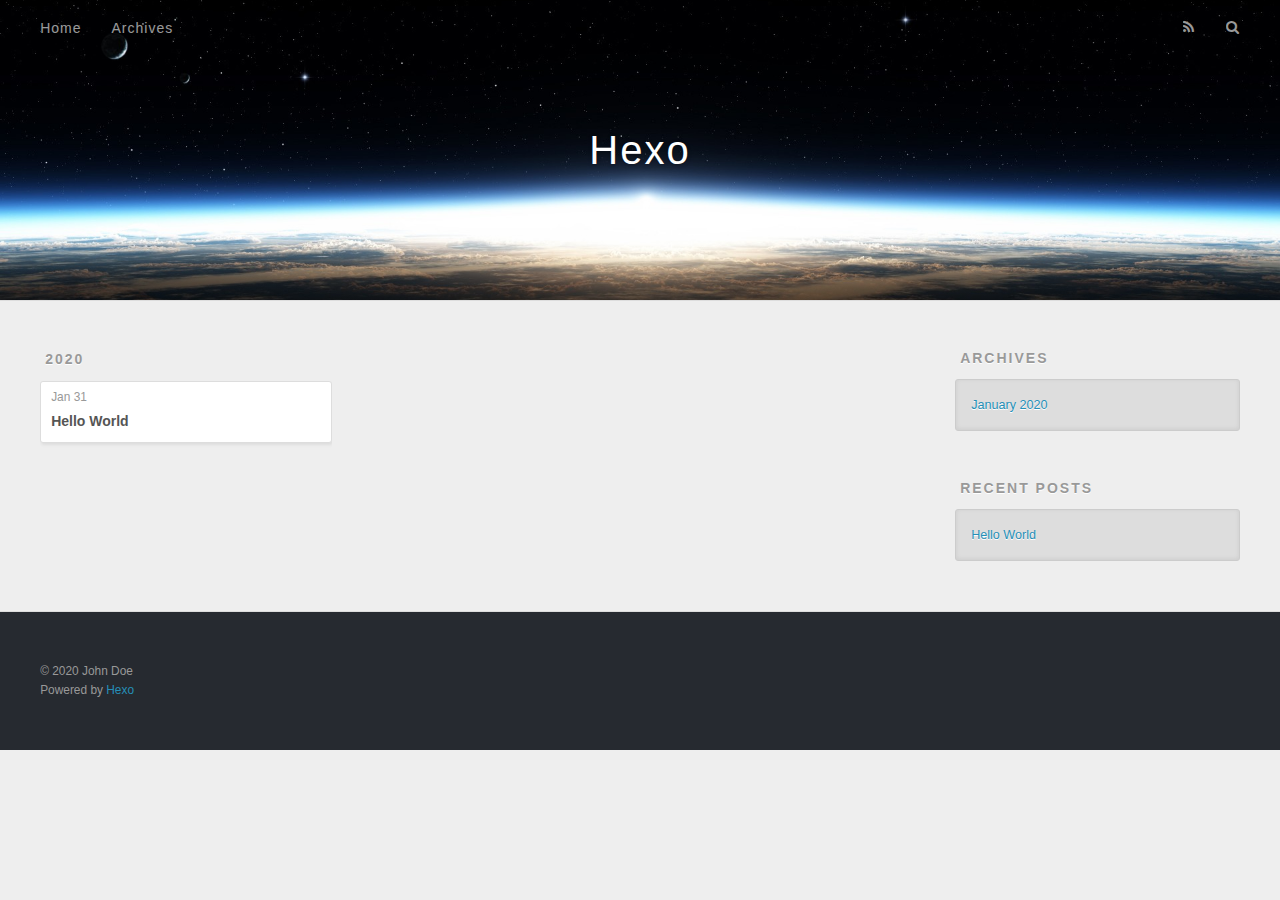
==== archives/index.html @ 6f7d78a5 "Site updated: 2020-01-31 15:22:49" ====
<!DOCTYPE html>
<html>
<head>
  <meta charset="utf-8">
  

  
  <title>Archives | Hexo</title>
  <meta name="viewport" content="width=device-width, initial-scale=1, maximum-scale=1">
  <meta property="og:type" content="website">
<meta property="og:title" content="Hexo">
<meta property="og:url" content="http://yoursite.com/archives/index.html">
<meta property="og:site_name" content="Hexo">
<meta property="og:locale" content="en_US">
<meta property="article:author" content="John Doe">
<meta name="twitter:card" content="summary">
  
    <link rel="alternate" href="/atom.xml" title="Hexo" type="application/atom+xml">
  
  
    <link rel="icon" href="/favicon.png">
  
  
    <link href="//fonts.googleapis.com/css?family=Source+Code+Pro" rel="stylesheet" type="text/css">
  
  
<link rel="stylesheet" href="/css/style.css">

<meta name="generator" content="Hexo 4.2.0"></head>

<body>
  <div id="container">
    <div id="wrap">
      <header id="header">
  <div id="banner"></div>
  <div id="header-outer" class="outer">
    <div id="header-title" class="inner">
      <h1 id="logo-wrap">
        <a href="/" id="logo">Hexo</a>
      </h1>
      
    </div>
    <div id="header-inner" class="inner">
      <nav id="main-nav">
        <a id="main-nav-toggle" class="nav-icon"></a>
        
          <a class="main-nav-link" href="/">Home</a>
        
          <a class="main-nav-link" href="/archives">Archives</a>
        
      </nav>
      <nav id="sub-nav">
        
          <a id="nav-rss-link" class="nav-icon" href="/atom.xml" title="RSS Feed"></a>
        
        <a id="nav-search-btn" class="nav-icon" title="Search"></a>
      </nav>
      <div id="search-form-wrap">
        <form action="//google.com/search" method="get" accept-charset="UTF-8" class="search-form"><input type="search" name="q" class="search-form-input" placeholder="Search"><button type="submit" class="search-form-submit">&#xF002;</button><input type="hidden" name="sitesearch" value="http://yoursite.com"></form>
      </div>
    </div>
  </div>
</header>
      <div class="outer">
        <section id="main">
  
  
    
    
      
      
      <section class="archives-wrap">
        <div class="archive-year-wrap">
          <a href="/archives/2020" class="archive-year">2020</a>
        </div>
        <div class="archives">
    
    <article class="archive-article archive-type-post">
  <div class="archive-article-inner">
    <header class="archive-article-header">
      <a href="/2020/01/31/hello-world/" class="archive-article-date">
  <time datetime="2020-01-31T03:29:51.575Z" itemprop="datePublished">Jan 31</time>
</a>
      
  
    <h1 itemprop="name">
      <a class="archive-article-title" href="/2020/01/31/hello-world/">Hello World</a>
    </h1>
  

    </header>
  </div>
</article>
  
  
    </div></section>
  


</section>
        
          <aside id="sidebar">
  
    

  
    

  
    
  
    
  <div class="widget-wrap">
    <h3 class="widget-title">Archives</h3>
    <div class="widget">
      <ul class="archive-list"><li class="archive-list-item"><a class="archive-list-link" href="/archives/2020/01/">January 2020</a></li></ul>
    </div>
  </div>


  
    
  <div class="widget-wrap">
    <h3 class="widget-title">Recent Posts</h3>
    <div class="widget">
      <ul>
        
          <li>
            <a href="/2020/01/31/hello-world/">Hello World</a>
          </li>
        
      </ul>
    </div>
  </div>

  
</aside>
        
      </div>
      <footer id="footer">
  
  <div class="outer">
    <div id="footer-info" class="inner">
      &copy; 2020 John Doe<br>
      Powered by <a href="http://hexo.io/" target="_blank">Hexo</a>
    </div>
  </div>
</footer>
    </div>
    <nav id="mobile-nav">
  
    <a href="/" class="mobile-nav-link">Home</a>
  
    <a href="/archives" class="mobile-nav-link">Archives</a>
  
</nav>
    

<script src="//ajax.googleapis.com/ajax/libs/jquery/2.0.3/jquery.min.js"></script>


  
<link rel="stylesheet" href="/fancybox/jquery.fancybox.css">

  
<script src="/fancybox/jquery.fancybox.pack.js"></script>




<script src="/js/script.js"></script>




  </div>
</body>
</html>
---- css/style.css ----
body {
  width: 100%;
}
body:before,
body:after {
  content: "";
  display: table;
}
body:after {
  clear: both;
}
html,
body,
div,
span,
applet,
object,
iframe,
h1,
h2,
h3,
h4,
h5,
h6,
p,
blockquote,
pre,
a,
abbr,
acronym,
address,
big,
cite,
code,
del,
dfn,
em,
img,
ins,
kbd,
q,
s,
samp,
small,
strike,
strong,
sub,
sup,
tt,
var,
dl,
dt,
dd,
ol,
ul,
li,
fieldset,
form,
label,
legend,
table,
caption,
tbody,
tfoot,
thead,
tr,
th,
td {
  margin: 0;
  padding: 0;
  border: 0;
  outline: 0;
  font-weight: inherit;
  font-style: inherit;
  font-family: inherit;
  font-size: 100%;
  vertical-align: baseline;
}
body {
  line-height: 1;
  color: #000;
  background: #fff;
}
ol,
ul {
  list-style: none;
}
table {
  border-collapse: separate;
  border-spacing: 0;
  vertical-align: middle;
}
caption,
th,
td {
  text-align: left;
  font-weight: normal;
  vertical-align: middle;
}
a img {
  border: none;
}
input,
button {
  margin: 0;
  padding: 0;
}
input::-moz-focus-inner,
button::-moz-focus-inner {
  border: 0;
  padding: 0;
}
@font-face {
  font-family: FontAwesome;
  font-style: normal;
  font-weight: normal;
  src: url("fonts/fontawesome-webfont.eot?v=#4.0.3");
  src: url("fonts/fontawesome-webfont.eot?#iefix&v=#4.0.3") format("embedded-opentype"), url("fonts/fontawesome-webfont.woff?v=#4.0.3") format("woff"), url("fonts/fontawesome-webfont.ttf?v=#4.0.3") format("truetype"), url("fonts/fontawesome-webfont.svg#fontawesomeregular?v=#4.0.3") format("svg");
}
html,
body,
#container {
  height: 100%;
}
body {
  background: #eee;
  font: 14px -apple-system, BlinkMacSystemFont, "Segoe UI", "Roboto", "Oxygen", "Ubuntu", "Cantarell", "Fira Sans", "Droid Sans", "Helvetica Neue", sans-serif;
  -webkit-text-size-adjust: 100%;
}
.outer {
  max-width: 1220px;
  margin: 0 auto;
  padding: 0 20px;
}
.outer:before,
.outer:after {
  content: "";
  display: table;
}
.outer:after {
  clear: both;
}
.inner {
  display: inline;
  float: left;
  width: 98.33333333333333%;
  margin: 0 0.833333333333333%;
}
.left,
.alignleft {
  float: left;
}
.right,
.alignright {
  float: right;
}
.clear {
  clear: both;
}
#container {
  position: relative;
}
.mobile-nav-on {
  overflow: hidden;
}
#wrap {
  height: 100%;
  width: 100%;
  position: absolute;
  top: 0;
  left: 0;
  -webkit-transition: 0.2s ease-out;
  -moz-transition: 0.2s ease-out;
  -ms-transition: 0.2s ease-out;
  transition: 0.2s ease-out;
  z-index: 1;
  background: #eee;
}
.mobile-nav-on #wrap {
  left: 280px;
}
@media screen and (min-width: 768px) {
  #main {
    display: inline;
    float: left;
    width: 73.33333333333333%;
    margin: 0 0.833333333333333%;
  }
}
.article-date,
.article-category-link,
.archive-year,
.widget-title {
  text-decoration: none;
  text-transform: uppercase;
  letter-spacing: 2px;
  color: #999;
  margin-bottom: 1em;
  margin-left: 5px;
  line-height: 1em;
  text-shadow: 0 1px #fff;
  font-weight: bold;
}
.article-inner,
.archive-article-inner {
  background: #fff;
  -webkit-box-shadow: 1px 2px 3px #ddd;
  box-shadow: 1px 2px 3px #ddd;
  border: 1px solid #ddd;
  border-radius: 3px;
}
.article-entry h1,
.widget h1 {
  font-size: 2em;
}
.article-entry h2,
.widget h2 {
  font-size: 1.5em;
}
.article-entry h3,
.widget h3 {
  font-size: 1.3em;
}
.article-entry h4,
.widget h4 {
  font-size: 1.2em;
}
.article-entry h5,
.widget h5 {
  font-size: 1em;
}
.article-entry h6,
.widget h6 {
  font-size: 1em;
  color: #999;
}
.article-entry hr,
.widget hr {
  border: 1px dashed #ddd;
}
.article-entry strong,
.widget strong {
  font-weight: bold;
}
.article-entry em,
.widget em,
.article-entry cite,
.widget cite {
  font-style: italic;
}
.article-entry sup,
.widget sup,
.article-entry sub,
.widget sub {
  font-size: 0.75em;
  line-height: 0;
  position: relative;
  vertical-align: baseline;
}
.article-entry sup,
.widget sup {
  top: -0.5em;
}
.article-entry sub,
.widget sub {
  bottom: -0.2em;
}
.article-entry small,
.widget small {
  font-size: 0.85em;
}
.article-entry acronym,
.widget acronym,
.article-entry abbr,
.widget abbr {
  border-bottom: 1px dotted;
}
.article-entry ul,
.widget ul,
.article-entry ol,
.widget ol,
.article-entry dl,
.widget dl {
  margin: 0 20px;
  line-height: 1.6em;
}
.article-entry ul ul,
.widget ul ul,
.article-entry ol ul,
.widget ol ul,
.article-entry ul ol,
.widget ul ol,
.article-entry ol ol,
.widget ol ol {
  margin-top: 0;
  margin-bottom: 0;
}
.article-entry ul,
.widget ul {
  list-style: disc;
}
.article-entry ol,
.widget ol {
  list-style: decimal;
}
.article-entry dt,
.widget dt {
  font-weight: bold;
}
#header {
  height: 300px;
  position: relative;
  border-bottom: 1px solid #ddd;
}
#header:before,
#header:after {
  content: "";
  position: absolute;
  left: 0;
  right: 0;
  height: 40px;
}
#header:before {
  top: 0;
  background: -webkit-linear-gradient(rgba(0,0,0,0.2), transparent);
  background: -moz-linear-gradient(rgba(0,0,0,0.2), transparent);
  background: -ms-linear-gradient(rgba(0,0,0,0.2), transparent);
  background: linear-gradient(rgba(0,0,0,0.2), transparent);
}
#header:after {
  bottom: 0;
  background: -webkit-linear-gradient(transparent, rgba(0,0,0,0.2));
  background: -moz-linear-gradient(transparent, rgba(0,0,0,0.2));
  background: -ms-linear-gradient(transparent, rgba(0,0,0,0.2));
  background: linear-gradient(transparent, rgba(0,0,0,0.2));
}
#header-outer {
  height: 100%;
  position: relative;
}
#header-inner {
  position: relative;
  overflow: hidden;
}
#banner {
  position: absolute;
  top: 0;
  left: 0;
  width: 100%;
  height: 100%;
  background: url("images/banner.jpg") center #000;
  -webkit-background-size: cover;
  -moz-background-size: cover;
  background-size: cover;
  z-index: -1;
}
#header-title {
  text-align: center;
  height: 40px;
  position: absolute;
  top: 50%;
  left: 0;
  margin-top: -20px;
}
#logo,
#subtitle {
  text-decoration: none;
  color: #fff;
  font-weight: 300;
  text-shadow: 0 1px 4px rgba(0,0,0,0.3);
}
#logo {
  font-size: 40px;
  line-height: 40px;
  letter-spacing: 2px;
}
#subtitle {
  font-size: 16px;
  line-height: 16px;
  letter-spacing: 1px;
}
#subtitle-wrap {
  margin-top: 16px;
}
#main-nav {
  float: left;
  margin-left: -15px;
}
.nav-icon,
.main-nav-link {
  float: left;
  color: #fff;
  opacity: 0.6;
  text-decoration: none;
  text-shadow: 0 1px rgba(0,0,0,0.2);
  -webkit-transition: opacity 0.2s;
  -moz-transition: opacity 0.2s;
  -ms-transition: opacity 0.2s;
  transition: opacity 0.2s;
  display: block;
  padding: 20px 15px;
}
.nav-icon:hover,
.main-nav-link:hover {
  opacity: 1;
}
.nav-icon {
  font-family: FontAwesome;
  text-align: center;
  font-size: 14px;
  width: 14px;
  height: 14px;
  padding: 20px 15px;
  position: relative;
  cursor: pointer;
}
.main-nav-link {
  font-weight: 300;
  letter-spacing: 1px;
}
@media screen and (max-width: 479px) {
  .main-nav-link {
    display: none;
  }
}
#main-nav-toggle {
  display: none;
}
#main-nav-toggle:before {
  content: "\f0c9";
}
@media screen and (max-width: 479px) {
  #main-nav-toggle {
    display: block;
  }
}
#sub-nav {
  float: right;
  margin-right: -15px;
}
#nav-rss-link:before {
  content: "\f09e";
}
#nav-search-btn:before {
  content: "\f002";
}
#search-form-wrap {
  position: absolute;
  top: 15px;
  width: 150px;
  height: 30px;
  right: -150px;
  opacity: 0;
  -webkit-transition: 0.2s ease-out;
  -moz-transition: 0.2s ease-out;
  -ms-transition: 0.2s ease-out;
  transition: 0.2s ease-out;
}
#search-form-wrap.on {
  opacity: 1;
  right: 0;
}
@media screen and (max-width: 479px) {
  #search-form-wrap {
    width: 100%;
    right: -100%;
  }
}
.search-form {
  position: absolute;
  top: 0;
  left: 0;
  right: 0;
  background: #fff;
  padding: 5px 15px;
  border-radius: 15px;
  -webkit-box-shadow: 0 0 10px rgba(0,0,0,0.3);
  box-shadow: 0 0 10px rgba(0,0,0,0.3);
}
.search-form-input {
  border: none;
  background: none;
  color: #555;
  width: 100%;
  font: 13px -apple-system, BlinkMacSystemFont, "Segoe UI", "Roboto", "Oxygen", "Ubuntu", "Cantarell", "Fira Sans", "Droid Sans", "Helvetica Neue", sans-serif;
  outline: none;
}
.search-form-input::-webkit-search-results-decoration,
.search-form-input::-webkit-search-cancel-button {
  -webkit-appearance: none;
}
.search-form-submit {
  position: absolute;
  top: 50%;
  right: 10px;
  margin-top: -7px;
  font: 13px FontAwesome;
  border: none;
  background: none;
  color: #bbb;
  cursor: pointer;
}
.search-form-submit:hover,
.search-form-submit:focus {
  color: #777;
}
.article {
  margin: 50px 0;
}
.article-inner {
  overflow: hidden;
}
.article-meta:before,
.article-meta:after {
  content: "";
  display: table;
}
.article-meta:after {
  clear: both;
}
.article-date {
  float: left;
}
.article-category {
  float: left;
  line-height: 1em;
  color: #ccc;
  text-shadow: 0 1px #fff;
  margin-left: 8px;
}
.article-category:before {
  content: "\2022";
}
.article-category-link {
  margin: 0 12px 1em;
}
.article-header {
  padding: 20px 20px 0;
}
.article-title {
  text-decoration: none;
  font-size: 2em;
  font-weight: bold;
  color: #555;
  line-height: 1.1em;
  -webkit-transition: color 0.2s;
  -moz-transition: color 0.2s;
  -ms-transition: color 0.2s;
  transition: color 0.2s;
}
a.article-title:hover {
  color: #258fb8;
}
.article-entry {
  color: #555;
  padding: 0 20px;
}
.article-entry:before,
.article-entry:after {
  content: "";
  display: table;
}
.article-entry:after {
  clear: both;
}
.article-entry p,
.article-entry table {
  line-height: 1.6em;
  margin: 1.6em 0;
}
.article-entry h1,
.article-entry h2,
.article-entry h3,
.article-entry h4,
.article-entry h5,
.article-entry h6 {
  font-weight: bold;
}
.article-entry h1,
.article-entry h2,
.article-entry h3,
.article-entry h4,
.article-entry h5,
.article-entry h6 {
  line-height: 1.1em;
  margin: 1.1em 0;
}
.article-entry a {
  color: #258fb8;
  text-decoration: none;
}
.article-entry a:hover {
  text-decoration: underline;
}
.article-entry ul,
.article-entry ol,
.article-entry dl {
  margin-top: 1.6em;
  margin-bottom: 1.6em;
}
.article-entry img,
.article-entry video {
  max-width: 100%;
  height: auto;
  display: block;
  margin: auto;
}
.article-entry iframe {
  border: none;
}
.article-entry table {
  width: 100%;
  border-collapse: collapse;
  border-spacing: 0;
}
.article-entry th {
  font-weight: bold;
  border-bottom: 3px solid #ddd;
  padding-bottom: 0.5em;
}
.article-entry td {
  border-bottom: 1px solid #ddd;
  padding: 10px 0;
}
.article-entry blockquote {
  font-family: Georgia, "Times New Roman", serif;
  font-size: 1.4em;
  margin: 1.6em 20px;
  text-align: center;
}
.article-entry blockquote footer {
  font-size: 14px;
  margin: 1.6em 0;
  font-family: -apple-system, BlinkMacSystemFont, "Segoe UI", "Roboto", "Oxygen", "Ubuntu", "Cantarell", "Fira Sans", "Droid Sans", "Helvetica Neue", sans-serif;
}
.article-entry blockquote footer cite:before {
  content: "—";
  padding: 0 0.5em;
}
.article-entry .pullquote {
  text-align: left;
  width: 45%;
  margin: 0;
}
.article-entry .pullquote.left {
  margin-left: 0.5em;
  margin-right: 1em;
}
.article-entry .pullquote.right {
  margin-right: 0.5em;
  margin-left: 1em;
}
.article-entry .caption {
  color: #999;
  display: block;
  font-size: 0.9em;
  margin-top: 0.5em;
  position: relative;
  text-align: center;
}
.article-entry .video-container {
  position: relative;
  padding-top: 56.25%;
  height: 0;
  overflow: hidden;
}
.article-entry .video-container iframe,
.article-entry .video-container object,
.article-entry .video-container embed {
  position: absolute;
  top: 0;
  left: 0;
  width: 100%;
  height: 100%;
  margin-top: 0;
}
.article-more-link a {
  display: inline-block;
  line-height: 1em;
  padding: 6px 15px;
  border-radius: 15px;
  background: #eee;
  color: #999;
  text-shadow: 0 1px #fff;
  text-decoration: none;
}
.article-more-link a:hover {
  background: #258fb8;
  color: #fff;
  text-decoration: none;
  text-shadow: 0 1px #1e7293;
}
.article-footer {
  font-size: 0.85em;
  line-height: 1.6em;
  border-top: 1px solid #ddd;
  padding-top: 1.6em;
  margin: 0 20px 20px;
}
.article-footer:before,
.article-footer:after {
  content: "";
  display: table;
}
.article-footer:after {
  clear: both;
}
.article-footer a {
  color: #999;
  text-decoration: none;
}
.article-footer a:hover {
  color: #555;
}
.article-tag-list-item {
  float: left;
  margin-right: 10px;
}
.article-tag-list-link:before {
  content: "#";
}
.article-comment-link {
  float: right;
}
.article-comment-link:before {
  content: "\f075";
  font-family: FontAwesome;
  padding-right: 8px;
}
.article-share-link {
  cursor: pointer;
  float: right;
  margin-left: 20px;
}
.article-share-link:before {
  content: "\f064";
  font-family: FontAwesome;
  padding-right: 6px;
}
#article-nav {
  position: relative;
}
#article-nav:before,
#article-nav:after {
  content: "";
  display: table;
}
#article-nav:after {
  clear: both;
}
@media screen and (min-width: 768px) {
  #article-nav {
    margin: 50px 0;
  }
  #article-nav:before {
    width: 8px;
    height: 8px;
    position: absolute;
    top: 50%;
    left: 50%;
    margin-top: -4px;
    margin-left: -4px;
    content: "";
    border-radius: 50%;
    background: #ddd;
    -webkit-box-shadow: 0 1px 2px #fff;
    box-shadow: 0 1px 2px #fff;
  }
}
.article-nav-link-wrap {
  text-decoration: none;
  text-shadow: 0 1px #fff;
  color: #999;
  -webkit-box-sizing: border-box;
  -moz-box-sizing: border-box;
  box-sizing: border-box;
  margin-top: 50px;
  text-align: center;
  display: block;
}
.article-nav-link-wrap:hover {
  color: #555;
}
@media screen and (min-width: 768px) {
  .article-nav-link-wrap {
    width: 50%;
    margin-top: 0;
  }
}
@media screen and (min-width: 768px) {
  #article-nav-newer {
    float: left;
    text-align: right;
    padding-right: 20px;
  }
}
@media screen and (min-width: 768px) {
  #article-nav-older {
    float: right;
    text-align: left;
    padding-left: 20px;
  }
}
.article-nav-caption {
  text-transform: uppercase;
  letter-spacing: 2px;
  color: #ddd;
  line-height: 1em;
  font-weight: bold;
}
#article-nav-newer .article-nav-caption {
  margin-right: -2px;
}
.article-nav-title {
  font-size: 0.85em;
  line-height: 1.6em;
  margin-top: 0.5em;
}
.article-share-box {
  position: absolute;
  display: none;
  background: #fff;
  -webkit-box-shadow: 1px 2px 10px rgba(0,0,0,0.2);
  box-shadow: 1px 2px 10px rgba(0,0,0,0.2);
  border-radius: 3px;
  margin-left: -145px;
  overflow: hidden;
  z-index: 1;
}
.article-share-box.on {
  display: block;
}
.article-share-input {
  width: 100%;
  background: none;
  -webkit-box-sizing: border-box;
  -moz-box-sizing: border-box;
  box-sizing: border-box;
  font: 14px -apple-system, BlinkMacSystemFont, "Segoe UI", "Roboto", "Oxygen", "Ubuntu", "Cantarell", "Fira Sans", "Droid Sans", "Helvetica Neue", sans-serif;
  padding: 0 15px;
  color: #555;
  outline: none;
  border: 1px solid #ddd;
  border-radius: 3px 3px 0 0;
  height: 36px;
  line-height: 36px;
}
.article-share-links {
  background: #eee;
}
.article-share-links:before,
.article-share-links:after {
  content: "";
  display: table;
}
.article-share-links:after {
  clear: both;
}
.article-share-twitter,
.article-share-facebook,
.article-share-pinterest,
.article-share-google {
  width: 50px;
  height: 36px;
  display: block;
  float: left;
  position: relative;
  color: #999;
  text-shadow: 0 1px #fff;
}
.article-share-twitter:before,
.article-share-facebook:before,
.article-share-pinterest:before,
.article-share-google:before {
  font-size: 20px;
  font-family: FontAwesome;
  width: 20px;
  height: 20px;
  position: absolute;
  top: 50%;
  left: 50%;
  margin-top: -10px;
  margin-left: -10px;
  text-align: center;
}
.article-share-twitter:hover,
.article-share-facebook:hover,
.article-share-pinterest:hover,
.article-share-google:hover {
  color: #fff;
}
.article-share-twitter:before {
  content: "\f099";
}
.article-share-twitter:hover {
  background: #00aced;
  text-shadow: 0 1px #008abe;
}
.article-share-facebook:before {
  content: "\f09a";
}
.article-share-facebook:hover {
  background: #3b5998;
  text-shadow: 0 1px #2f477a;
}
.article-share-pinterest:before {
  content: "\f0d2";
}
.article-share-pinterest:hover {
  background: #cb2027;
  text-shadow: 0 1px #a21a1f;
}
.article-share-google:before {
  content: "\f0d5";
}
.article-share-google:hover {
  background: #dd4b39;
  text-shadow: 0 1px #be3221;
}
.article-gallery {
  background: #000;
  position: relative;
}
.article-gallery-photos {
  position: relative;
  overflow: hidden;
}
.article-gallery-img {
  display: none;
  max-width: 100%;
}
.article-gallery-img:first-child {
  display: block;
}
.article-gallery-img.loaded {
  position: absolute;
  display: block;
}
.article-gallery-img img {
  display: block;
  max-width: 100%;
  margin: 0 auto;
}
#comments {
  background: #fff;
  -webkit-box-shadow: 1px 2px 3px #ddd;
  box-shadow: 1px 2px 3px #ddd;
  padding: 20px;
  border: 1px solid #ddd;
  border-radius: 3px;
  margin: 50px 0;
}
#comments a {
  color: #258fb8;
}
.archives-wrap {
  margin: 50px 0;
}
.archives:before,
.archives:after {
  content: "";
  display: table;
}
.archives:after {
  clear: both;
}
.archive-year-wrap {
  margin-bottom: 1em;
}
.archives {
  -webkit-column-gap: 10px;
  -moz-column-gap: 10px;
  column-gap: 10px;
}
@media screen and (min-width: 480px) and (max-width: 767px) {
  .archives {
    -webkit-column-count: 2;
    -moz-column-count: 2;
    column-count: 2;
  }
}
@media screen and (min-width: 768px) {
  .archives {
    -webkit-column-count: 3;
    -moz-column-count: 3;
    column-count: 3;
  }
}
.archive-article {
  -webkit-column-break-inside: avoid;
  page-break-inside: avoid;
  overflow: hidden;
  break-inside: avoid-column;
}
.archive-article-inner {
  padding: 10px;
  margin-bottom: 15px;
}
.archive-article-title {
  text-decoration: none;
  font-weight: bold;
  color: #555;
  -webkit-transition: color 0.2s;
  -moz-transition: color 0.2s;
  -ms-transition: color 0.2s;
  transition: color 0.2s;
  line-height: 1.6em;
}
.archive-article-title:hover {
  color: #258fb8;
}
.archive-article-footer {
  margin-top: 1em;
}
.archive-article-date {
  color: #999;
  text-decoration: none;
  font-size: 0.85em;
  line-height: 1em;
  margin-bottom: 0.5em;
  display: block;
}
#page-nav {
  margin: 50px auto;
  background: #fff;
  -webkit-box-shadow: 1px 2px 3px #ddd;
  box-shadow: 1px 2px 3px #ddd;
  border: 1px solid #ddd;
  border-radius: 3px;
  text-align: center;
  color: #999;
  overflow: hidden;
}
#page-nav:before,
#page-nav:after {
  content: "";
  display: table;
}
#page-nav:after {
  clear: both;
}
#page-nav a,
#page-nav span {
  padding: 10px 20px;
  line-height: 1;
  height: 2ex;
}
#page-nav a {
  color: #999;
  text-decoration: none;
}
#page-nav a:hover {
  background: #999;
  color: #fff;
}
#page-nav .prev {
  float: left;
}
#page-nav .next {
  float: right;
}
#page-nav .page-number {
  display: inline-block;
}
@media screen and (max-width: 479px) {
  #page-nav .page-number {
    display: none;
  }
}
#page-nav .current {
  color: #555;
  font-weight: bold;
}
#page-nav .space {
  color: #ddd;
}
#footer {
  background: #262a30;
  padding: 50px 0;
  border-top: 1px solid #ddd;
  color: #999;
}
#footer a {
  color: #258fb8;
  text-decoration: none;
}
#footer a:hover {
  text-decoration: underline;
}
#footer-info {
  line-height: 1.6em;
  font-size: 0.85em;
}
.article-entry pre,
.article-entry .highlight {
  background: #2d2d2d;
  margin: 0 -20px;
  padding: 15px 20px;
  border-style: solid;
  border-color: #ddd;
  border-width: 1px 0;
  overflow: auto;
  color: #ccc;
  line-height: 22.400000000000002px;
}
.article-entry .highlight .gutter pre,
.article-entry .gist .gist-file .gist-data .line-numbers {
  color: #666;
  font-size: 0.85em;
}
.article-entry pre,
.article-entry code {
  font-family: "Source Code Pro", Consolas, Monaco, Menlo, Consolas, monospace;
}
.article-entry code {
  background: #eee;
  text-shadow: 0 1px #fff;
  padding: 0 0.3em;
}
.article-entry pre code {
  background: none;
  text-shadow: none;
  padding: 0;
}
.article-entry .highlight pre {
  border: none;
  margin: 0;
  padding: 0;
}
.article-entry .highlight table {
  margin: 0;
  width: auto;
}
.article-entry .highlight td {
  border: none;
  padding: 0;
}
.article-entry .highlight figcaption {
  font-size: 0.85em;
  color: #999;
  line-height: 1em;
  margin-bottom: 1em;
}
.article-entry .highlight figcaption:before,
.article-entry .highlight figcaption:after {
  content: "";
  display: table;
}
.article-entry .highlight figcaption:after {
  clear: both;
}
.article-entry .highlight figcaption a {
  float: right;
}
.article-entry .highlight .gutter pre {
  text-align: right;
  padding-right: 20px;
}
.article-entry .highlight .line {
  height: 22.400000000000002px;
}
.article-entry .highlight .line.marked {
  background: #515151;
}
.article-entry .gist {
  margin: 0 -20px;
  border-style: solid;
  border-color: #ddd;
  border-width: 1px 0;
  background: #2d2d2d;
  padding: 15px 20px 15px 0;
}
.article-entry .gist .gist-file {
  border: none;
  font-family: "Source Code Pro", Consolas, Monaco, Menlo, Consolas, monospace;
  margin: 0;
}
.article-entry .gist .gist-file .gist-data {
  background: none;
  border: none;
}
.article-entry .gist .gist-file .gist-data .line-numbers {
  background: none;
  border: none;
  padding: 0 20px 0 0;
}
.article-entry .gist .gist-file .gist-data .line-data {
  padding: 0 !important;
}
.article-entry .gist .gist-file .highlight {
  margin: 0;
  padding: 0;
  border: none;
}
.article-entry .gist .gist-file .gist-meta {
  background: #2d2d2d;
  color: #999;
  font: 0.85em -apple-system, BlinkMacSystemFont, "Segoe UI", "Roboto", "Oxygen", "Ubuntu", "Cantarell", "Fira Sans", "Droid Sans", "Helvetica Neue", sans-serif;
  text-shadow: 0 0;
  padding: 0;
  margin-top: 1em;
  margin-left: 20px;
}
.article-entry .gist .gist-file .gist-meta a {
  color: #258fb8;
  font-weight: normal;
}
.article-entry .gist .gist-file .gist-meta a:hover {
  text-decoration: underline;
}
pre .comment,
pre .title {
  color: #999;
}
pre .variable,
pre .attribute,
pre .tag,
pre .regexp,
pre .ruby .constant,
pre .xml .tag .title,
pre .xml .pi,
pre .xml .doctype,
pre .html .doctype,
pre .css .id,
pre .css .class,
pre .css .pseudo {
  color: #f2777a;
}
pre .number,
pre .preprocessor,
pre .built_in,
pre .literal,
pre .params,
pre .constant {
  color: #f99157;
}
pre .class,
pre .ruby .class .title,
pre .css .rules .attribute {
  color: #9c9;
}
pre .string,
pre .value,
pre .inheritance,
pre .header,
pre .ruby .symbol,
pre .xml .cdata {
  color: #9c9;
}
pre .css .hexcolor {
  color: #6cc;
}
pre .function,
pre .python .decorator,
pre .python .title,
pre .ruby .function .title,
pre .ruby .title .keyword,
pre .perl .sub,
pre .javascript .title,
pre .coffeescript .title {
  color: #69c;
}
pre .keyword,
pre .javascript .function {
  color: #c9c;
}
@media screen and (max-width: 479px) {
  #mobile-nav {
    position: absolute;
    top: 0;
    left: 0;
    width: 280px;
    height: 100%;
    background: #191919;
    border-right: 1px solid #fff;
  }
}
@media screen and (max-width: 479px) {
  .mobile-nav-link {
    display: block;
    color: #999;
    text-decoration: none;
    padding: 15px 20px;
    font-weight: bold;
  }
  .mobile-nav-link:hover {
    color: #fff;
  }
}
@media screen and (min-width: 768px) {
  #sidebar {
    display: inline;
    float: left;
    width: 23.333333333333332%;
    margin: 0 0.833333333333333%;
  }
}
.widget-wrap {
  margin: 50px 0;
}
.widget {
  color: #777;
  text-shadow: 0 1px #fff;
  background: #ddd;
  -webkit-box-shadow: 0 -1px 4px #ccc inset;
  box-shadow: 0 -1px 4px #ccc inset;
  border: 1px solid #ccc;
  padding: 15px;
  border-radius: 3px;
}
.widget a {
  color: #258fb8;
  text-decoration: none;
}
.widget a:hover {
  text-decoration: underline;
}
.widget ul ul,
.widget ol ul,
.widget dl ul,
.widget ul ol,
.widget ol ol,
.widget dl ol,
.widget ul dl,
.widget ol dl,
.widget dl dl {
  margin-left: 15px;
  list-style: disc;
}
.widget {
  line-height: 1.6em;
  word-wrap: break-word;
  font-size: 0.9em;
}
.widget ul,
.widget ol {
  list-style: none;
  margin: 0;
}
.widget ul ul,
.widget ol ul,
.widget ul ol,
.widget ol ol {
  margin: 0 20px;
}
.widget ul ul,
.widget ol ul {
  list-style: disc;
}
.widget ul ol,
.widget ol ol {
  list-style: decimal;
}
.category-list-count,
.tag-list-count,
.archive-list-count {
  padding-left: 5px;
  color: #999;
  font-size: 0.85em;
}
.category-list-count:before,
.tag-list-count:before,
.archive-list-count:before {
  content: "(";
}
.category-list-count:after,
.tag-list-count:after,
.archive-list-count:after {
  content: ")";
}
.tagcloud a {
  margin-right: 5px;
  display: inline-block;
}
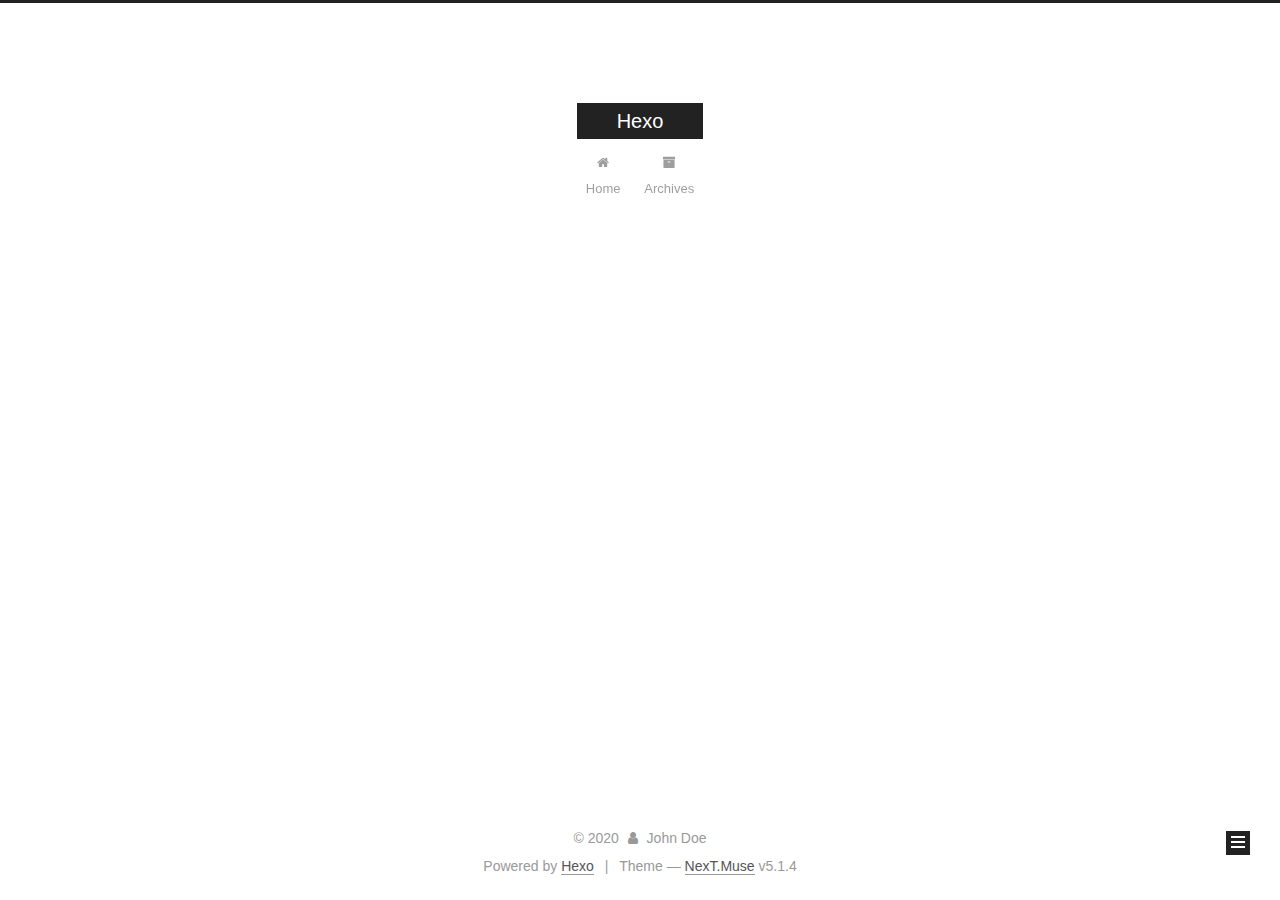
==== commit 3cff3233: "Site updated: 2020-01-31 15:32:51" ====
--- a/archives/index.html
+++ b/archives/index.html
@@ -1,178 +1,551 @@
 <!DOCTYPE html>
-<html>
+
+
+
+  
+
+
+<html class="theme-next muse use-motion" lang="en">
 <head>
-  <meta charset="utf-8">
-  
-
-  
-  <title>Archives | Hexo</title>
-  <meta name="viewport" content="width=device-width, initial-scale=1, maximum-scale=1">
-  <meta property="og:type" content="website">
+  <meta charset="UTF-8"/>
+<meta http-equiv="X-UA-Compatible" content="IE=edge" />
+<meta name="viewport" content="width=device-width, initial-scale=1, maximum-scale=1"/>
+<meta name="theme-color" content="#222">
+
+
+
+
+
+
+
+
+
+<meta http-equiv="Cache-Control" content="no-transform" />
+<meta http-equiv="Cache-Control" content="no-siteapp" />
+
+
+
+
+
+
+
+
+
+
+
+
+
+
+
+
+  
+  
+  <link href="/lib/fancybox/source/jquery.fancybox.css?v=2.1.5" rel="stylesheet" type="text/css" />
+
+
+
+
+
+
+
+<link href="/lib/font-awesome/css/font-awesome.min.css?v=4.6.2" rel="stylesheet" type="text/css" />
+
+<link href="/css/main.css?v=5.1.4" rel="stylesheet" type="text/css" />
+
+
+  <link rel="apple-touch-icon" sizes="180x180" href="/images/apple-touch-icon-next.png?v=5.1.4">
+
+
+  <link rel="icon" type="image/png" sizes="32x32" href="/images/favicon-32x32-next.png?v=5.1.4">
+
+
+  <link rel="icon" type="image/png" sizes="16x16" href="/images/favicon-16x16-next.png?v=5.1.4">
+
+
+  <link rel="mask-icon" href="/images/logo.svg?v=5.1.4" color="#222">
+
+
+
+
+
+  <meta name="keywords" content="Hexo, NexT" />
+
+
+
+
+
+
+
+
+
+
+<meta property="og:type" content="website">
 <meta property="og:title" content="Hexo">
 <meta property="og:url" content="http://yoursite.com/archives/index.html">
 <meta property="og:site_name" content="Hexo">
 <meta property="og:locale" content="en_US">
 <meta property="article:author" content="John Doe">
 <meta name="twitter:card" content="summary">
-  
-    <link rel="alternate" href="/atom.xml" title="Hexo" type="application/atom+xml">
-  
-  
-    <link rel="icon" href="/favicon.png">
-  
-  
-    <link href="//fonts.googleapis.com/css?family=Source+Code+Pro" rel="stylesheet" type="text/css">
-  
-  
-<link rel="stylesheet" href="/css/style.css">
+
+
+
+<script type="text/javascript" id="hexo.configurations">
+  var NexT = window.NexT || {};
+  var CONFIG = {
+    root: '/',
+    scheme: 'Muse',
+    version: '5.1.4',
+    sidebar: {"position":"left","display":"post","offset":12,"b2t":false,"scrollpercent":false,"onmobile":false},
+    fancybox: true,
+    tabs: true,
+    motion: {"enable":true,"async":false,"transition":{"post_block":"fadeIn","post_header":"slideDownIn","post_body":"slideDownIn","coll_header":"slideLeftIn","sidebar":"slideUpIn"}},
+    duoshuo: {
+      userId: '0',
+      author: 'Author'
+    },
+    algolia: {
+      applicationID: '',
+      apiKey: '',
+      indexName: '',
+      hits: {"per_page":10},
+      labels: {"input_placeholder":"Search for Posts","hits_empty":"We didn't find any results for the search: ${query}","hits_stats":"${hits} results found in ${time} ms"}
+    }
+  };
+</script>
+
+
+
+  <link rel="canonical" href="http://yoursite.com/archives/"/>
+
+
+
+
+
+  <title>Archive | Hexo</title>
+  
+
+
+
+
+
+
+
 
 <meta name="generator" content="Hexo 4.2.0"></head>
 
-<body>
-  <div id="container">
-    <div id="wrap">
-      <header id="header">
-  <div id="banner"></div>
-  <div id="header-outer" class="outer">
-    <div id="header-title" class="inner">
-      <h1 id="logo-wrap">
-        <a href="/" id="logo">Hexo</a>
-      </h1>
-      
+<body itemscope itemtype="http://schema.org/WebPage" lang="en">
+
+  
+  
+    
+  
+
+  <div class="container sidebar-position-left page-archive">
+    <div class="headband"></div>
+
+    <header id="header" class="header" itemscope itemtype="http://schema.org/WPHeader">
+      <div class="header-inner"><div class="site-brand-wrapper">
+  <div class="site-meta ">
+    
+
+    <div class="custom-logo-site-title">
+      <a href="/"  class="brand" rel="start">
+        <span class="logo-line-before"><i></i></span>
+        <span class="site-title">Hexo</span>
+        <span class="logo-line-after"><i></i></span>
+      </a>
     </div>
-    <div id="header-inner" class="inner">
-      <nav id="main-nav">
-        <a id="main-nav-toggle" class="nav-icon"></a>
-        
-          <a class="main-nav-link" href="/">Home</a>
-        
-          <a class="main-nav-link" href="/archives">Archives</a>
-        
-      </nav>
-      <nav id="sub-nav">
-        
-          <a id="nav-rss-link" class="nav-icon" href="/atom.xml" title="RSS Feed"></a>
-        
-        <a id="nav-search-btn" class="nav-icon" title="Search"></a>
-      </nav>
-      <div id="search-form-wrap">
-        <form action="//google.com/search" method="get" accept-charset="UTF-8" class="search-form"><input type="search" name="q" class="search-form-input" placeholder="Search"><button type="submit" class="search-form-submit">&#xF002;</button><input type="hidden" name="sitesearch" value="http://yoursite.com"></form>
+      
+        <p class="site-subtitle"></p>
+      
+  </div>
+
+  <div class="site-nav-toggle">
+    <button>
+      <span class="btn-bar"></span>
+      <span class="btn-bar"></span>
+      <span class="btn-bar"></span>
+    </button>
+  </div>
+</div>
+
+<nav class="site-nav">
+  
+
+  
+    <ul id="menu" class="menu">
+      
+        
+        <li class="menu-item menu-item-home">
+          <a href="/%20" rel="section">
+            
+              <i class="menu-item-icon fa fa-fw fa-home"></i> <br />
+            
+            Home
+          </a>
+        </li>
+      
+        
+        <li class="menu-item menu-item-archives">
+          <a href="/archives/%20" rel="section">
+            
+              <i class="menu-item-icon fa fa-fw fa-archive"></i> <br />
+            
+            Archives
+          </a>
+        </li>
+      
+
+      
+    </ul>
+  
+
+  
+</nav>
+
+
+
+ </div>
+    </header>
+
+    <main id="main" class="main">
+      <div class="main-inner">
+        <div class="content-wrap">
+          <div id="content" class="content">
+            
+
+  
+  
+  
+  <div class="post-block archive">
+    <div id="posts" class="posts-collapse">
+      <span class="archive-move-on"></span>
+
+      <span class="archive-page-counter">
+        
+        
+        
+          
+        
+        Um..! 1 post. Keep on posting.
+      </span>
+
+      
+
+        
+        
+        
+
+        
+          
+          <div class="collection-title">
+            <h1 class="archive-year" id="archive-year-2020">2020</h1>
+          </div>
+        
+        
+
+        
+
+  <article class="post post-type-normal" itemscope itemtype="http://schema.org/Article">
+    <header class="post-header">
+
+      <h2 class="post-title">
+        
+            <a class="post-title-link" href="/2020/01/31/hello-world/" itemprop="url">
+              
+                <span itemprop="name">Hello World</span>
+              
+            </a>
+        
+      </h2>
+
+      <div class="post-meta">
+        <time class="post-time" itemprop="dateCreated"
+              datetime="2020-01-31T11:29:51+08:00"
+              content="2020-01-31" >
+          01-31
+        </time>
       </div>
+
+    </header>
+  </article>
+
+
+
+      
+
     </div>
   </div>
-</header>
-      <div class="outer">
-        <section id="main">
-  
-  
-    
-    
-      
-      
-      <section class="archives-wrap">
-        <div class="archive-year-wrap">
-          <a href="/archives/2020" class="archive-year">2020</a>
+  
+  
+  
+
+  
+
+
+
+          </div>
+          
+
+
+          
+
         </div>
-        <div class="archives">
-    
-    <article class="archive-article archive-type-post">
-  <div class="archive-article-inner">
-    <header class="archive-article-header">
-      <a href="/2020/01/31/hello-world/" class="archive-article-date">
-  <time datetime="2020-01-31T03:29:51.575Z" itemprop="datePublished">Jan 31</time>
-</a>
-      
-  
-    <h1 itemprop="name">
-      <a class="archive-article-title" href="/2020/01/31/hello-world/">Hello World</a>
-    </h1>
-  
-
-    </header>
-  </div>
-</article>
-  
-  
-    </div></section>
-  
-
-
-</section>
-        
-          <aside id="sidebar">
-  
-    
-
-  
-    
-
-  
-    
-  
-    
-  <div class="widget-wrap">
-    <h3 class="widget-title">Archives</h3>
-    <div class="widget">
-      <ul class="archive-list"><li class="archive-list-item"><a class="archive-list-link" href="/archives/2020/01/">January 2020</a></li></ul>
+        
+          
+  
+  <div class="sidebar-toggle">
+    <div class="sidebar-toggle-line-wrap">
+      <span class="sidebar-toggle-line sidebar-toggle-line-first"></span>
+      <span class="sidebar-toggle-line sidebar-toggle-line-middle"></span>
+      <span class="sidebar-toggle-line sidebar-toggle-line-last"></span>
     </div>
   </div>
 
-
-  
+  <aside id="sidebar" class="sidebar">
     
-  <div class="widget-wrap">
-    <h3 class="widget-title">Recent Posts</h3>
-    <div class="widget">
-      <ul>
-        
-          <li>
-            <a href="/2020/01/31/hello-world/">Hello World</a>
-          </li>
-        
-      </ul>
+    <div class="sidebar-inner">
+
+      
+
+      
+
+      <section class="site-overview-wrap sidebar-panel sidebar-panel-active">
+        <div class="site-overview">
+          <div class="site-author motion-element" itemprop="author" itemscope itemtype="http://schema.org/Person">
+            
+              <p class="site-author-name" itemprop="name">John Doe</p>
+              <p class="site-description motion-element" itemprop="description"></p>
+          </div>
+
+          <nav class="site-state motion-element">
+
+            
+              <div class="site-state-item site-state-posts">
+              
+                <a href="/archives/%20%7C%7C%20archive">
+              
+                  <span class="site-state-item-count">1</span>
+                  <span class="site-state-item-name">posts</span>
+                </a>
+              </div>
+            
+
+            
+
+            
+
+          </nav>
+
+          
+
+          
+
+          
+          
+
+          
+          
+
+          
+
+        </div>
+      </section>
+
+      
+
+      
+
     </div>
+  </aside>
+
+
+        
+      </div>
+    </main>
+
+    <footer id="footer" class="footer">
+      <div class="footer-inner">
+        <div class="copyright">&copy; <span itemprop="copyrightYear">2020</span>
+  <span class="with-love">
+    <i class="fa fa-user"></i>
+  </span>
+  <span class="author" itemprop="copyrightHolder">John Doe</span>
+
+  
+</div>
+
+
+  <div class="powered-by">Powered by <a class="theme-link" target="_blank" href="https://hexo.io">Hexo</a></div>
+
+
+
+  <span class="post-meta-divider">|</span>
+
+
+
+  <div class="theme-info">Theme &mdash; <a class="theme-link" target="_blank" href="https://github.com/iissnan/hexo-theme-next">NexT.Muse</a> v5.1.4</div>
+
+
+
+
+        
+
+
+
+
+
+
+
+        
+      </div>
+    </footer>
+
+    
+      <div class="back-to-top">
+        <i class="fa fa-arrow-up"></i>
+        
+      </div>
+    
+
+    
+
   </div>
 
   
-</aside>
-        
-      </div>
-      <footer id="footer">
-  
-  <div class="outer">
-    <div id="footer-info" class="inner">
-      &copy; 2020 John Doe<br>
-      Powered by <a href="http://hexo.io/" target="_blank">Hexo</a>
-    </div>
-  </div>
-</footer>
-    </div>
-    <nav id="mobile-nav">
-  
-    <a href="/" class="mobile-nav-link">Home</a>
-  
-    <a href="/archives" class="mobile-nav-link">Archives</a>
-  
-</nav>
-    
-
-<script src="//ajax.googleapis.com/ajax/libs/jquery/2.0.3/jquery.min.js"></script>
-
-
-  
-<link rel="stylesheet" href="/fancybox/jquery.fancybox.css">
-
-  
-<script src="/fancybox/jquery.fancybox.pack.js"></script>
-
-
-
-
-<script src="/js/script.js"></script>
-
-
-
-
-  </div>
+
+<script type="text/javascript">
+  if (Object.prototype.toString.call(window.Promise) !== '[object Function]') {
+    window.Promise = null;
+  }
+</script>
+
+
+
+
+
+
+
+
+
+  
+
+
+
+
+
+
+
+
+
+
+
+
+  
+  
+    <script type="text/javascript" src="/lib/jquery/index.js?v=2.1.3"></script>
+  
+
+  
+  
+    <script type="text/javascript" src="/lib/fastclick/lib/fastclick.min.js?v=1.0.6"></script>
+  
+
+  
+  
+    <script type="text/javascript" src="/lib/jquery_lazyload/jquery.lazyload.js?v=1.9.7"></script>
+  
+
+  
+  
+    <script type="text/javascript" src="/lib/velocity/velocity.min.js?v=1.2.1"></script>
+  
+
+  
+  
+    <script type="text/javascript" src="/lib/velocity/velocity.ui.min.js?v=1.2.1"></script>
+  
+
+  
+  
+    <script type="text/javascript" src="/lib/fancybox/source/jquery.fancybox.pack.js?v=2.1.5"></script>
+  
+
+
+  
+
+
+  <script type="text/javascript" src="/js/src/utils.js?v=5.1.4"></script>
+
+  <script type="text/javascript" src="/js/src/motion.js?v=5.1.4"></script>
+
+
+
+  
+  
+
+  
+
+  
+
+
+  <script type="text/javascript" src="/js/src/bootstrap.js?v=5.1.4"></script>
+
+
+
+  
+
+
+  
+
+
+
+
+	
+
+
+
+
+
+  
+
+
+
+
+
+  
+
+
+
+
+
+
+
+
+
+
+
+
+  
+
+
+
+
+
+  
+
+  
+
+  
+
+  
+  
+
+  
+
+  
+
+  
+
 </body>
-</html>+</html>
--- a/css/main.css
+++ b/css/main.css
@@ -0,0 +1,2662 @@
+/* normalize.css v3.0.2 | MIT License | git.io/normalize */
+html {
+  font-family: sans-serif; /* 1 */
+  -ms-text-size-adjust: 100%; /* 2 */
+  -webkit-text-size-adjust: 100%; /* 2 */
+}
+body {
+  margin: 0;
+}
+article,
+aside,
+details,
+figcaption,
+figure,
+footer,
+header,
+hgroup,
+main,
+menu,
+nav,
+section,
+summary {
+  display: block;
+}
+audio,
+canvas,
+progress,
+video {
+  display: inline-block; /* 1 */
+  vertical-align: baseline; /* 2 */
+}
+audio:not([controls]) {
+  display: none;
+  height: 0;
+}
+[hidden],
+template {
+  display: none;
+}
+a {
+  background-color: transparent;
+}
+a:active,
+a:hover {
+  outline: 0;
+}
+abbr[title] {
+  border-bottom: 1px dotted;
+}
+b,
+strong {
+  font-weight: bold;
+}
+dfn {
+  font-style: italic;
+}
+h1 {
+  font-size: 2em;
+  margin: 0.67em 0;
+}
+mark {
+  background: #ff0;
+  color: #000;
+}
+small {
+  font-size: 80%;
+}
+sub,
+sup {
+  font-size: 75%;
+  line-height: 0;
+  position: relative;
+  vertical-align: baseline;
+}
+sup {
+  top: -0.5em;
+}
+sub {
+  bottom: -0.25em;
+}
+img {
+  border: 0;
+}
+svg:not(:root) {
+  overflow: hidden;
+}
+figure {
+  margin: 1em 40px;
+}
+hr {
+  -moz-box-sizing: content-box;
+  box-sizing: content-box;
+  height: 0;
+}
+pre {
+  overflow: auto;
+}
+code,
+kbd,
+pre,
+samp {
+  font-family: monospace, monospace;
+  font-size: 1em;
+}
+button,
+input,
+optgroup,
+select,
+textarea {
+  color: inherit; /* 1 */
+  font: inherit; /* 2 */
+  margin: 0; /* 3 */
+}
+button {
+  overflow: visible;
+}
+button,
+select {
+  text-transform: none;
+}
+button,
+html input[type="button"],
+input[type="reset"],
+input[type="submit"] {
+  -webkit-appearance: button; /* 2 */
+  cursor: pointer; /* 3 */
+}
+button[disabled],
+html input[disabled] {
+  cursor: default;
+}
+button::-moz-focus-inner,
+input::-moz-focus-inner {
+  border: 0;
+  padding: 0;
+}
+input {
+  line-height: normal;
+}
+input[type="checkbox"],
+input[type="radio"] {
+  box-sizing: border-box; /* 1 */
+  padding: 0; /* 2 */
+}
+input[type="number"]::-webkit-inner-spin-button,
+input[type="number"]::-webkit-outer-spin-button {
+  height: auto;
+}
+input[type="search"] {
+  -webkit-appearance: textfield; /* 1 */
+  -moz-box-sizing: content-box;
+  -webkit-box-sizing: content-box; /* 2 */
+  box-sizing: content-box;
+}
+input[type="search"]::-webkit-search-cancel-button,
+input[type="search"]::-webkit-search-decoration {
+  -webkit-appearance: none;
+}
+fieldset {
+  border: 1px solid #c0c0c0;
+  margin: 0 2px;
+  padding: 0.35em 0.625em 0.75em;
+}
+legend {
+  border: 0; /* 1 */
+  padding: 0; /* 2 */
+}
+textarea {
+  overflow: auto;
+}
+optgroup {
+  font-weight: bold;
+}
+table {
+  border-collapse: collapse;
+  border-spacing: 0;
+}
+td,
+th {
+  padding: 0;
+}
+::selection {
+  background: #262a30;
+  color: #fff;
+}
+body {
+  position: relative;
+  font-family: 'Lato', "PingFang SC", "Microsoft YaHei", sans-serif;
+  font-size: 14px;
+  line-height: 2;
+  color: #555;
+  background: #fff;
+}
+@media (max-width: 767px) {
+  body {
+    padding-right: 0 !important;
+  }
+}
+@media (min-width: 768px) and (max-width: 991px) {
+  body {
+    padding-right: 0 !important;
+  }
+}
+@media (min-width: 1600px) {
+  body {
+    font-size: 16px;
+  }
+}
+h1,
+h2,
+h3,
+h4,
+h5,
+h6 {
+  margin: 0;
+  padding: 0;
+  font-weight: bold;
+  line-height: 1.5;
+  font-family: 'Lato', "PingFang SC", "Microsoft YaHei", sans-serif;
+}
+h2,
+h3,
+h4,
+h5,
+h6 {
+  margin: 20px 0 15px;
+}
+h1 {
+  font-size: 22px;
+}
+@media (max-width: 767px) {
+  h1 {
+    font-size: 18px;
+  }
+}
+h2 {
+  font-size: 20px;
+}
+@media (max-width: 767px) {
+  h2 {
+    font-size: 16px;
+  }
+}
+h3 {
+  font-size: 18px;
+}
+@media (max-width: 767px) {
+  h3 {
+    font-size: 14px;
+  }
+}
+h4 {
+  font-size: 16px;
+}
+@media (max-width: 767px) {
+  h4 {
+    font-size: 12px;
+  }
+}
+h5 {
+  font-size: 14px;
+}
+@media (max-width: 767px) {
+  h5 {
+    font-size: 10px;
+  }
+}
+h6 {
+  font-size: 12px;
+}
+@media (max-width: 767px) {
+  h6 {
+    font-size: 8px;
+  }
+}
+p {
+  margin: 0 0 20px 0;
+}
+a {
+  color: #555;
+  text-decoration: none;
+  outline: none;
+  border-bottom: 1px solid #999;
+  word-wrap: break-word;
+}
+a:hover {
+  color: #222;
+  border-bottom-color: #222;
+}
+blockquote {
+  margin: 0;
+  padding: 0;
+}
+img {
+  display: block;
+  margin: auto;
+  max-width: 100%;
+  height: auto;
+}
+hr {
+  margin: 40px 0;
+  height: 3px;
+  border: none;
+  background-color: #ddd;
+  background-image: repeating-linear-gradient(-45deg, #fff, #fff 4px, transparent 4px, transparent 8px);
+}
+blockquote {
+  padding: 0 15px;
+  color: #666;
+  border-left: 4px solid #ddd;
+}
+blockquote cite::before {
+  content: "-";
+  padding: 0 5px;
+}
+dt {
+  font-weight: 700;
+}
+dd {
+  margin: 0;
+  padding: 0;
+}
+kbd {
+  border: 1px solid #ccc;
+  border-radius: 0.2em;
+  box-shadow: 0.1em 0.1em 0.2em rgba(0,0,0,0.1);
+  background-color: #f9f9f9;
+  font-family: inherit;
+  background-image: -webkit-linear-gradient(top, #eee, #fff, #eee);
+  padding: 0.1em 0.3em;
+  white-space: nowrap;
+}
+.text-left {
+  text-align: left;
+}
+.text-center {
+  text-align: center;
+}
+.text-right {
+  text-align: right;
+}
+.text-justify {
+  text-align: justify;
+}
+.text-nowrap {
+  white-space: nowrap;
+}
+.text-lowercase {
+  text-transform: lowercase;
+}
+.text-uppercase {
+  text-transform: uppercase;
+}
+.text-capitalize {
+  text-transform: capitalize;
+}
+.center-block {
+  display: block;
+  margin-left: auto;
+  margin-right: auto;
+}
+.clearfix:before,
+.clearfix:after {
+  content: " ";
+  display: table;
+}
+.clearfix:after {
+  clear: both;
+}
+.pullquote {
+  width: 45%;
+}
+.pullquote.left {
+  float: left;
+  margin-left: 5px;
+  margin-right: 10px;
+}
+.pullquote.right {
+  float: right;
+  margin-left: 10px;
+  margin-right: 5px;
+}
+.affix.affix.affix {
+  position: fixed;
+}
+.translation {
+  margin-top: -20px;
+  font-size: 14px;
+  color: #999;
+}
+.scrollbar-measure {
+  width: 100px;
+  height: 100px;
+  overflow: scroll;
+  position: absolute;
+  top: -9999px;
+}
+.use-motion .motion-element {
+  opacity: 0;
+}
+table {
+  margin: 20px 0;
+  width: 100%;
+  border-collapse: collapse;
+  border-spacing: 0;
+  border: 1px solid #ddd;
+  font-size: 14px;
+  table-layout: fixed;
+  word-wrap: break-all;
+}
+table>tbody>tr:nth-of-type(odd) {
+  background-color: #f9f9f9;
+}
+table>tbody>tr:hover {
+  background-color: #f5f5f5;
+}
+caption,
+th,
+td {
+  padding: 8px;
+  text-align: left;
+  vertical-align: middle;
+  font-weight: normal;
+}
+th,
+td {
+  border-bottom: 3px solid #ddd;
+  border-right: 1px solid #eee;
+}
+th {
+  padding-bottom: 10px;
+  font-weight: 700;
+}
+td {
+  border-bottom-width: 1px;
+}
+html,
+body {
+  height: 100%;
+}
+.container {
+  position: relative;
+  min-height: 100%;
+}
+.header-inner {
+  margin: 0 auto;
+  padding: 100px 0 70px;
+  width: 700px;
+}
+@media (min-width: 1600px) {
+  .container .header-inner {
+    width: 900px;
+  }
+}
+.main {
+  padding-bottom: 150px;
+}
+.main-inner {
+  margin: 0 auto;
+  width: 700px;
+}
+@media (min-width: 1600px) {
+  .container .main-inner {
+    width: 900px;
+  }
+}
+.footer {
+  position: absolute;
+  left: 0;
+  bottom: 0;
+  width: 100%;
+  min-height: 50px;
+}
+.footer-inner {
+  box-sizing: border-box;
+  margin: 20px auto;
+  width: 700px;
+}
+@media (min-width: 1600px) {
+  .container .footer-inner {
+    width: 900px;
+  }
+}
+pre,
+.highlight {
+  overflow: auto;
+  margin: 20px 0;
+  padding: 0;
+  font-size: 13px;
+  color: #4d4d4c;
+  background: #f7f7f7;
+  line-height: 1.6;
+}
+pre,
+code {
+  font-family: consolas, Menlo, "PingFang SC", "Microsoft YaHei", monospace;
+}
+code {
+  padding: 2px 4px;
+  word-wrap: break-word;
+  color: #555;
+  background: #eee;
+  border-radius: 3px;
+  font-size: 13px;
+}
+pre {
+  padding: 10px;
+}
+pre code {
+  padding: 0;
+  color: #4d4d4c;
+  background: none;
+  text-shadow: none;
+}
+.highlight {
+  border-radius: 1px;
+}
+.highlight pre {
+  border: none;
+  margin: 0;
+  padding: 10px 0;
+}
+.highlight table {
+  margin: 0;
+  width: auto;
+  border: none;
+}
+.highlight td {
+  border: none;
+  padding: 0;
+}
+.highlight figcaption {
+  font-size: 1em;
+  color: #4d4d4c;
+  line-height: 1em;
+  margin-bottom: 1em;
+}
+.highlight figcaption:before,
+.highlight figcaption:after {
+  content: " ";
+  display: table;
+}
+.highlight figcaption:after {
+  clear: both;
+}
+.highlight figcaption a {
+  float: right;
+  color: #4d4d4c;
+}
+.highlight figcaption a:hover {
+  border-bottom-color: #4d4d4c;
+}
+.highlight .gutter pre {
+  padding-left: 10px;
+  padding-right: 10px;
+  color: #869194;
+  text-align: right;
+  background-color: #eff2f3;
+}
+.highlight .code pre {
+  width: 100%;
+  padding-left: 10px;
+  padding-right: 10px;
+  background-color: #f7f7f7;
+}
+.highlight .line {
+  height: 20px;
+}
+.gutter {
+  -webkit-user-select: none;
+  -moz-user-select: none;
+  -ms-user-select: none;
+  user-select: none;
+}
+.gist table {
+  width: auto;
+}
+.gist table td {
+  border: none;
+}
+pre .deletion {
+  background: #fdd;
+}
+pre .addition {
+  background: #dfd;
+}
+pre .meta {
+  color: #8959a8;
+}
+pre .comment {
+  color: #8e908c;
+}
+pre .variable,
+pre .attribute,
+pre .tag,
+pre .regexp,
+pre .ruby .constant,
+pre .xml .tag .title,
+pre .xml .pi,
+pre .xml .doctype,
+pre .html .doctype,
+pre .css .id,
+pre .css .class,
+pre .css .pseudo {
+  color: #c82829;
+}
+pre .number,
+pre .preprocessor,
+pre .built_in,
+pre .literal,
+pre .params,
+pre .constant,
+pre .command {
+  color: #f5871f;
+}
+pre .ruby .class .title,
+pre .css .rules .attribute,
+pre .string,
+pre .value,
+pre .inheritance,
+pre .header,
+pre .ruby .symbol,
+pre .xml .cdata,
+pre .special,
+pre .number,
+pre .formula {
+  color: #718c00;
+}
+pre .title,
+pre .css .hexcolor {
+  color: #3e999f;
+}
+pre .function,
+pre .python .decorator,
+pre .python .title,
+pre .ruby .function .title,
+pre .ruby .title .keyword,
+pre .perl .sub,
+pre .javascript .title,
+pre .coffeescript .title {
+  color: #4271ae;
+}
+pre .keyword,
+pre .javascript .function {
+  color: #8959a8;
+}
+.full-image.full-image.full-image.full-image {
+  border: none;
+  max-width: 100%;
+  width: auto;
+  margin: 20px auto 25px;
+}
+@media (min-width: 992px) {
+  .full-image.full-image.full-image.full-image {
+    max-width: none;
+    width: 110%;
+    margin: 25px -5%;
+  }
+}
+.blockquote-center,
+.page-home .post-type-quote blockquote,
+.page-post-detail .post-type-quote blockquote {
+  position: relative;
+  margin: 40px 0;
+  padding: 0;
+  border-left: none;
+  text-align: center;
+}
+.blockquote-center::before,
+.page-home .post-type-quote blockquote::before,
+.page-post-detail .post-type-quote blockquote::before,
+.blockquote-center::after,
+.page-home .post-type-quote blockquote::after,
+.page-post-detail .post-type-quote blockquote::after {
+  position: absolute;
+  content: ' ';
+  display: block;
+  width: 100%;
+  height: 24px;
+  opacity: 0.2;
+  background-repeat: no-repeat;
+  background-position: 0 -6px;
+  background-size: 22px 22px;
+}
+.blockquote-center::before,
+.page-home .post-type-quote blockquote::before,
+.page-post-detail .post-type-quote blockquote::before {
+  top: -20px;
+  background-image: url("../images/quote-l.svg");
+  border-top: 1px solid #ccc;
+}
+.blockquote-center::after,
+.page-home .post-type-quote blockquote::after,
+.page-post-detail .post-type-quote blockquote::after {
+  bottom: -20px;
+  background-image: url("../images/quote-r.svg");
+  border-bottom: 1px solid #ccc;
+  background-position: 100% 8px;
+}
+.blockquote-center p,
+.page-home .post-type-quote blockquote p,
+.page-post-detail .post-type-quote blockquote p,
+.blockquote-center div,
+.page-home .post-type-quote blockquote div,
+.page-post-detail .post-type-quote blockquote div {
+  text-align: center;
+}
+.post .post-body .group-picture img {
+  box-sizing: border-box;
+  padding: 0 3px;
+  border: none;
+}
+.post .group-picture-row {
+  overflow: hidden;
+  margin-top: 6px;
+}
+.post .group-picture-row:first-child {
+  margin-top: 0;
+}
+.post .group-picture-column {
+  float: left;
+}
+.page-post-detail .post-body .group-picture-column {
+  float: none;
+  margin-top: 10px;
+  width: auto !important;
+}
+.page-post-detail .post-body .group-picture-column img {
+  margin: 0 auto;
+}
+.page-archive .group-picture-container {
+  overflow: hidden;
+}
+.page-archive .group-picture-row {
+  float: left;
+}
+.page-archive .group-picture-row:first-child {
+  margin-top: 6px;
+}
+.page-archive .group-picture-column {
+  max-width: 150px;
+  max-height: 150px;
+}
+.post-body .note {
+  position: relative;
+  padding: 15px;
+  margin-bottom: 20px;
+  border: 1px solid #eee;
+  border-left-width: 5px;
+  border-radius: 3px;
+}
+.post-body .note h2,
+.post-body .note h3,
+.post-body .note h4,
+.post-body .note h5,
+.post-body .note h6 {
+  margin-top: 0;
+  margin-bottom: 0;
+  border-bottom: initial;
+  padding-top: 0 !important;
+}
+.post-body .note p:first-child,
+.post-body .note ul:first-child,
+.post-body .note ol:first-child,
+.post-body .note table:first-child,
+.post-body .note pre:first-child,
+.post-body .note blockquote:first-child {
+  margin-top: 0;
+}
+.post-body .note p:last-child,
+.post-body .note ul:last-child,
+.post-body .note ol:last-child,
+.post-body .note table:last-child,
+.post-body .note pre:last-child,
+.post-body .note blockquote:last-child {
+  margin-bottom: 0;
+}
+.post-body .note.default {
+  border-left-color: #777;
+}
+.post-body .note.default h2,
+.post-body .note.default h3,
+.post-body .note.default h4,
+.post-body .note.default h5,
+.post-body .note.default h6 {
+  color: #777;
+}
+.post-body .note.primary {
+  border-left-color: #6f42c1;
+}
+.post-body .note.primary h2,
+.post-body .note.primary h3,
+.post-body .note.primary h4,
+.post-body .note.primary h5,
+.post-body .note.primary h6 {
+  color: #6f42c1;
+}
+.post-body .note.info {
+  border-left-color: #428bca;
+}
+.post-body .note.info h2,
+.post-body .note.info h3,
+.post-body .note.info h4,
+.post-body .note.info h5,
+.post-body .note.info h6 {
+  color: #428bca;
+}
+.post-body .note.success {
+  border-left-color: #5cb85c;
+}
+.post-body .note.success h2,
+.post-body .note.success h3,
+.post-body .note.success h4,
+.post-body .note.success h5,
+.post-body .note.success h6 {
+  color: #5cb85c;
+}
+.post-body .note.warning {
+  border-left-color: #f0ad4e;
+}
+.post-body .note.warning h2,
+.post-body .note.warning h3,
+.post-body .note.warning h4,
+.post-body .note.warning h5,
+.post-body .note.warning h6 {
+  color: #f0ad4e;
+}
+.post-body .note.danger {
+  border-left-color: #d9534f;
+}
+.post-body .note.danger h2,
+.post-body .note.danger h3,
+.post-body .note.danger h4,
+.post-body .note.danger h5,
+.post-body .note.danger h6 {
+  color: #d9534f;
+}
+.post-body .label {
+  display: inline;
+  padding: 0 2px;
+  white-space: nowrap;
+}
+.post-body .label.default {
+  background-color: #f0f0f0;
+}
+.post-body .label.primary {
+  background-color: #efe6f7;
+}
+.post-body .label.info {
+  background-color: #e5f2f8;
+}
+.post-body .label.success {
+  background-color: #e7f4e9;
+}
+.post-body .label.warning {
+  background-color: #fcf6e1;
+}
+.post-body .label.danger {
+  background-color: #fae8eb;
+}
+.post-body .tabs {
+  position: relative;
+  display: block;
+  margin-bottom: 20px;
+  padding-top: 10px;
+}
+.post-body .tabs ul.nav-tabs {
+  margin: 0;
+  padding: 0;
+  display: flex;
+  margin-bottom: -1px;
+}
+@media (max-width: 413px) {
+  .post-body .tabs ul.nav-tabs {
+    display: block;
+    margin-bottom: 5px;
+  }
+}
+.post-body .tabs ul.nav-tabs li.tab {
+  list-style-type: none !important;
+  margin: 0 0.25em 0 0;
+  border-top: 3px solid transparent;
+  border-left: 1px solid transparent;
+  border-right: 1px solid transparent;
+}
+@media (max-width: 413px) {
+  .post-body .tabs ul.nav-tabs li.tab {
+    margin: initial;
+    border-top: 1px solid transparent;
+    border-left: 3px solid transparent;
+    border-right: 1px solid transparent;
+    border-bottom: 1px solid transparent;
+  }
+}
+.post-body .tabs ul.nav-tabs li.tab a {
+  outline: 0;
+  border-bottom: initial;
+  display: block;
+  line-height: 1.8em;
+  padding: 0.25em 0.75em;
+  transition-duration: 0.2s;
+  transition-timing-function: ease-out;
+  transition-delay: 0s;
+}
+.post-body .tabs ul.nav-tabs li.tab a i {
+  width: 1.285714285714286em;
+}
+.post-body .tabs ul.nav-tabs li.tab.active {
+  border-top: 3px solid #fc6423;
+  border-left: 1px solid #ddd;
+  border-right: 1px solid #ddd;
+  background-color: #fff;
+}
+@media (max-width: 413px) {
+  .post-body .tabs ul.nav-tabs li.tab.active {
+    border-top: 1px solid #ddd;
+    border-left: 3px solid #fc6423;
+    border-right: 1px solid #ddd;
+    border-bottom: 1px solid #ddd;
+  }
+}
+.post-body .tabs ul.nav-tabs li.tab.active a {
+  cursor: default;
+  color: #555;
+}
+.post-body .tabs .tab-content {
+  background-color: #fff;
+}
+.post-body .tabs .tab-content .tab-pane {
+  border: 1px solid #ddd;
+  padding: 20px 20px 0 20px;
+}
+.post-body .tabs .tab-content .tab-pane:not(.active) {
+  display: none !important;
+}
+.post-body .tabs .tab-content .tab-pane.active {
+  display: block !important;
+}
+.btn {
+  display: inline-block;
+  padding: 0 20px;
+  font-size: 14px;
+  color: #fff;
+  background: #222;
+  border: 2px solid #222;
+  text-decoration: none;
+  border-radius: 0;
+  transition-property: background-color;
+  transition-duration: 0.2s;
+  transition-timing-function: ease-in-out;
+  transition-delay: 0s;
+  line-height: 2;
+}
+.btn:hover {
+  border-color: #222;
+  color: #222;
+  background: #fff;
+}
+.btn +.btn {
+  margin: 0 0 8px 8px;
+}
+.btn .fa-fw {
+  width: 1.285714285714286em;
+  text-align: left;
+}
+.btn-bar {
+  display: block;
+  width: 22px;
+  height: 2px;
+  background: #555;
+  border-radius: 1px;
+}
+.btn-bar+.btn-bar {
+  margin-top: 4px;
+}
+.pagination {
+  margin: 120px 0 40px;
+  text-align: center;
+  border-top: 1px solid #eee;
+}
+.page-number-basic,
+.pagination .prev,
+.pagination .next,
+.pagination .page-number,
+.pagination .space {
+  display: inline-block;
+  position: relative;
+  top: -1px;
+  margin: 0 10px;
+  padding: 0 11px;
+}
+@media (max-width: 767px) {
+  .page-number-basic,
+  .pagination .prev,
+  .pagination .next,
+  .pagination .page-number,
+  .pagination .space {
+    margin: 0 5px;
+  }
+}
+.pagination .prev,
+.pagination .next,
+.pagination .page-number {
+  border-bottom: 0;
+  border-top: 1px solid #eee;
+  transition-property: border-color;
+  transition-duration: 0.2s;
+  transition-timing-function: ease-in-out;
+  transition-delay: 0s;
+}
+.pagination .prev:hover,
+.pagination .next:hover,
+.pagination .page-number:hover {
+  border-top-color: #222;
+}
+.pagination .space {
+  padding: 0;
+  margin: 0;
+}
+.pagination .prev {
+  margin-left: 0;
+}
+.pagination .next {
+  margin-right: 0;
+}
+.pagination .page-number.current {
+  color: #fff;
+  background: #ccc;
+  border-top-color: #ccc;
+}
+@media (max-width: 767px) {
+  .pagination {
+    border-top: none;
+  }
+  .pagination .prev,
+  .pagination .next,
+  .pagination .page-number {
+    margin-bottom: 10px;
+    border-top: 0;
+    border-bottom: 1px solid #eee;
+    padding: 0 10px;
+  }
+  .pagination .prev:hover,
+  .pagination .next:hover,
+  .pagination .page-number:hover {
+    border-bottom-color: #222;
+  }
+}
+.comments {
+  margin: 60px 20px 0;
+}
+.tag-cloud {
+  text-align: center;
+}
+.tag-cloud a {
+  display: inline-block;
+  margin: 10px;
+}
+.back-to-top {
+  box-sizing: border-box;
+  position: fixed;
+  bottom: -100px;
+  right: 30px;
+  z-index: 1050;
+  padding: 0 6px;
+  width: 24px;
+  background: #222;
+  font-size: 12px;
+  opacity: 1;
+  color: #fff;
+  cursor: pointer;
+  text-align: center;
+  -webkit-transform: translateZ(0);
+  transition-property: bottom;
+  transition-duration: 0.2s;
+  transition-timing-function: ease-in-out;
+  transition-delay: 0s;
+}
+@media (min-width: 768px) and (max-width: 991px) {
+  .back-to-top {
+    display: none !important;
+  }
+}
+@media (max-width: 767px) {
+  .back-to-top {
+    display: none !important;
+  }
+}
+.back-to-top.back-to-top-on {
+  bottom: 19px;
+}
+.header {
+  background: transparent;
+}
+.header-inner {
+  position: relative;
+}
+.headband {
+  height: 3px;
+  background: #222;
+}
+.site-meta {
+  margin: 0;
+  text-align: center;
+}
+@media (max-width: 767px) {
+  .site-meta {
+    text-align: center;
+  }
+}
+.brand {
+  position: relative;
+  display: inline-block;
+  padding: 0 40px;
+  color: #fff;
+  background: #222;
+  border-bottom: none;
+}
+.brand:hover {
+  color: #fff;
+}
+.logo {
+  display: inline-block;
+  margin-right: 5px;
+  line-height: 36px;
+  vertical-align: top;
+}
+.site-title {
+  display: inline-block;
+  vertical-align: top;
+  line-height: 36px;
+  font-size: 20px;
+  font-weight: normal;
+  font-family: 'Lato', "PingFang SC", "Microsoft YaHei", sans-serif;
+}
+.site-subtitle {
+  margin-top: 10px;
+  font-size: 13px;
+  color: #999;
+}
+.use-motion .brand {
+  opacity: 0;
+}
+.use-motion .logo,
+.use-motion .site-title,
+.use-motion .site-subtitle {
+  opacity: 0;
+  position: relative;
+  top: -10px;
+}
+.site-nav-toggle {
+  display: none;
+  position: absolute;
+  top: 10px;
+  left: 10px;
+}
+@media (max-width: 767px) {
+  .site-nav-toggle {
+    display: block;
+  }
+}
+.site-nav-toggle button {
+  margin-top: 2px;
+  padding: 9px 10px;
+  background: transparent;
+  border: none;
+}
+@media (max-width: 767px) {
+  .site-nav {
+    display: none;
+    margin: 0 -10px;
+    padding: 0 10px;
+    clear: both;
+    border-top: 1px solid #ddd;
+  }
+}
+@media (min-width: 768px) and (max-width: 991px) {
+  .site-nav {
+    display: block !important;
+  }
+}
+@media (min-width: 992px) {
+  .site-nav {
+    display: block !important;
+  }
+}
+.menu {
+  margin-top: 20px;
+  padding-left: 0;
+  text-align: center;
+}
+.menu .menu-item {
+  display: inline-block;
+  margin: 0 10px;
+  list-style: none;
+}
+@media screen and (max-width: 767px) {
+  .menu .menu-item {
+    margin-top: 10px;
+  }
+}
+.menu .menu-item a {
+  display: block;
+  font-size: 13px;
+  line-height: inherit;
+  border-bottom: 1px solid transparent;
+  transition-property: border-color;
+  transition-duration: 0.2s;
+  transition-timing-function: ease-in-out;
+  transition-delay: 0s;
+}
+.menu .menu-item a:hover {
+  border-bottom-color: #222;
+}
+.menu .menu-item .fa {
+  margin-right: 5px;
+}
+.use-motion .menu-item {
+  opacity: 0;
+}
+.post-body {
+  font-family: 'Lato', "PingFang SC", "Microsoft YaHei", sans-serif;
+}
+@media (max-width: 767px) {
+  .post-body {
+    word-break: break-word;
+  }
+}
+.post-body .fancybox img {
+  display: block !important;
+  margin: 0 auto;
+  cursor: pointer;
+  cursor: zoom-in;
+  cursor: -webkit-zoom-in;
+}
+.post-body .image-caption,
+.post-body .figure .caption {
+  margin: -20px auto 15px;
+  text-align: center;
+  font-size: 14px;
+  color: #999;
+  font-weight: bold;
+  line-height: 1;
+}
+.post-sticky-flag {
+  display: inline-block;
+  font-size: 16px;
+  -ms-transform: rotate(30deg);
+  -webkit-transform: rotate(30deg);
+  -moz-transform: rotate(30deg);
+  -ms-transform: rotate(30deg);
+  -o-transform: rotate(30deg);
+  transform: rotate(30deg);
+}
+.use-motion .post-block,
+.use-motion .pagination,
+.use-motion .comments {
+  opacity: 0;
+}
+.use-motion .post-header {
+  opacity: 0;
+}
+.use-motion .post-body {
+  opacity: 0;
+}
+.use-motion .collection-title {
+  opacity: 0;
+}
+.posts-expand {
+  padding-top: 40px;
+}
+@media (max-width: 767px) {
+  .posts-expand {
+    margin: 0 20px;
+  }
+  .post-body pre .gutter pre {
+    padding-right: 10px;
+  }
+  .post-body .highlight {
+    margin-left: 0px;
+    margin-right: 0px;
+    padding: 0;
+  }
+  .post-body .highlight .gutter pre {
+    padding-right: 10px;
+  }
+}
+@media (min-width: 992px) {
+  .posts-expand .post-body {
+    text-align: justify;
+  }
+}
+.posts-expand .post-body h2,
+.posts-expand .post-body h3,
+.posts-expand .post-body h4,
+.posts-expand .post-body h5,
+.posts-expand .post-body h6 {
+  padding-top: 10px;
+}
+.posts-expand .post-body h2 .header-anchor,
+.posts-expand .post-body h3 .header-anchor,
+.posts-expand .post-body h4 .header-anchor,
+.posts-expand .post-body h5 .header-anchor,
+.posts-expand .post-body h6 .header-anchor {
+  float: right;
+  margin-left: 10px;
+  color: #ccc;
+  border-bottom-style: none;
+  visibility: hidden;
+}
+.posts-expand .post-body h2 .header-anchor:hover,
+.posts-expand .post-body h3 .header-anchor:hover,
+.posts-expand .post-body h4 .header-anchor:hover,
+.posts-expand .post-body h5 .header-anchor:hover,
+.posts-expand .post-body h6 .header-anchor:hover {
+  color: inherit;
+}
+.posts-expand .post-body h2:hover .header-anchor,
+.posts-expand .post-body h3:hover .header-anchor,
+.posts-expand .post-body h4:hover .header-anchor,
+.posts-expand .post-body h5:hover .header-anchor,
+.posts-expand .post-body h6:hover .header-anchor {
+  visibility: visible;
+}
+.posts-expand .post-body ul li {
+  list-style: circle;
+}
+.posts-expand .post-body img {
+  box-sizing: border-box;
+  margin: auto;
+  padding: 3px;
+  border: 1px solid #ddd;
+}
+.posts-expand .post-body .fancybox img {
+  margin: 0 auto 25px;
+}
+@media (max-width: 767px) {
+  .posts-collapse {
+    margin: 0 20px;
+  }
+  .posts-collapse .post-title,
+  .posts-collapse .post-meta {
+    display: block;
+    width: auto;
+    text-align: left;
+  }
+}
+.posts-collapse {
+  position: relative;
+  z-index: 1010;
+  margin-left: 55px;
+}
+.posts-collapse::after {
+  content: " ";
+  position: absolute;
+  top: 20px;
+  left: 0;
+  margin-left: -2px;
+  width: 4px;
+  height: 100%;
+  background: #f5f5f5;
+  z-index: -1;
+}
+@media (max-width: 767px) {
+  .posts-collapse {
+    margin: 0 20px;
+  }
+}
+.posts-collapse .collection-title {
+  position: relative;
+  margin: 60px 0;
+}
+.posts-collapse .collection-title h1,
+.posts-collapse .collection-title h2 {
+  margin-left: 20px;
+}
+.posts-collapse .collection-title small {
+  color: #bbb;
+  margin-left: 5px;
+}
+.posts-collapse .collection-title::before {
+  content: " ";
+  position: absolute;
+  left: 0;
+  top: 50%;
+  margin-left: -4px;
+  margin-top: -4px;
+  width: 8px;
+  height: 8px;
+  background: #bbb;
+  border-radius: 50%;
+}
+.posts-collapse .post {
+  margin: 30px 0;
+}
+.posts-collapse .post-header {
+  position: relative;
+  transition-duration: 0.2s;
+  transition-timing-function: ease-in-out;
+  transition-delay: 0s;
+  transition-property: border;
+  border-bottom: 1px dashed #ccc;
+}
+.posts-collapse .post-header::before {
+  content: " ";
+  position: absolute;
+  left: 0;
+  top: 12px;
+  width: 6px;
+  height: 6px;
+  margin-left: -4px;
+  background: #bbb;
+  border-radius: 50%;
+  border: 1px solid #fff;
+  transition-duration: 0.2s;
+  transition-timing-function: ease-in-out;
+  transition-delay: 0s;
+  transition-property: background;
+}
+.posts-collapse .post-header:hover {
+  border-bottom-color: #666;
+}
+.posts-collapse .post-header:hover::before {
+  background: #222;
+}
+.posts-collapse .post-meta {
+  position: absolute;
+  font-size: 12px;
+  left: 20px;
+  top: 5px;
+}
+.posts-collapse .post-comments-count {
+  display: none;
+}
+.posts-collapse .post-title {
+  margin-left: 60px;
+  font-size: 16px;
+  font-weight: normal;
+  line-height: inherit;
+}
+.posts-collapse .post-title::after {
+  margin-left: 3px;
+  opacity: 0.6;
+}
+.posts-collapse .post-title a {
+  color: #666;
+  border-bottom: none;
+}
+.page-home .post-type-quote .post-header,
+.page-post-detail .post-type-quote .post-header,
+.page-home .post-type-quote .post-tags,
+.page-post-detail .post-type-quote .post-tags {
+  display: none;
+}
+.posts-expand .post-title {
+  text-align: center;
+  word-break: break-word;
+  font-weight: 400;
+}
+.posts-expand .post-title-link {
+  display: inline-block;
+  position: relative;
+  color: #555;
+  border-bottom: none;
+  line-height: 1.2;
+  vertical-align: top;
+}
+.posts-expand .post-title-link::before {
+  content: "";
+  position: absolute;
+  width: 100%;
+  height: 2px;
+  bottom: 0;
+  left: 0;
+  background-color: #000;
+  visibility: hidden;
+  -webkit-transform: scaleX(0);
+  -moz-transform: scaleX(0);
+  -ms-transform: scaleX(0);
+  -o-transform: scaleX(0);
+  transform: scaleX(0);
+  transition-duration: 0.2s;
+  transition-timing-function: ease-in-out;
+  transition-delay: 0s;
+}
+.posts-expand .post-title-link:hover::before {
+  visibility: visible;
+  -webkit-transform: scaleX(1);
+  -moz-transform: scaleX(1);
+  -ms-transform: scaleX(1);
+  -o-transform: scaleX(1);
+  transform: scaleX(1);
+}
+.posts-expand .post-title-link .fa {
+  font-size: 16px;
+}
+.posts-expand .post-meta {
+  margin: 3px 0 60px 0;
+  color: #999;
+  font-family: 'Lato', "PingFang SC", "Microsoft YaHei", sans-serif;
+  font-size: 12px;
+  text-align: center;
+}
+.posts-expand .post-meta .post-category-list {
+  display: inline-block;
+  margin: 0;
+  padding: 3px;
+}
+.posts-expand .post-meta .post-category-list-link {
+  color: #999;
+}
+.posts-expand .post-meta .post-description {
+  font-size: 14px;
+  margin-top: 2px;
+}
+.post-meta-divider {
+  margin: 0 0.5em;
+}
+.post-meta-item-icon {
+  margin-right: 3px;
+}
+@media (min-width: 768px) and (max-width: 991px) {
+  .post-meta-item-icon {
+    display: inline-block;
+  }
+}
+@media (max-width: 767px) {
+  .post-meta-item-icon {
+    display: inline-block;
+  }
+}
+@media (min-width: 768px) and (max-width: 991px) {
+  .post-meta-item-text {
+    display: none;
+  }
+}
+@media (max-width: 767px) {
+  .post-meta-item-text {
+    display: none;
+  }
+}
+@media (max-width: 767px) {
+  .posts-expand .post-comments-count {
+    display: none;
+  }
+}
+.post-button {
+  margin-top: 40px;
+}
+.posts-expand .post-tags {
+  margin-top: 40px;
+  text-align: center;
+}
+.posts-expand .post-tags a {
+  display: inline-block;
+  margin-right: 10px;
+  font-size: 13px;
+}
+.post-nav {
+  display: table;
+  margin-top: 15px;
+  width: 100%;
+  border-top: 1px solid #eee;
+}
+.post-nav-divider {
+  display: table-cell;
+  width: 10%;
+}
+.post-nav-item {
+  display: table-cell;
+  padding: 10px 0 0 0;
+  width: 45%;
+  vertical-align: top;
+}
+.post-nav-item a {
+  position: relative;
+  display: block;
+  line-height: 25px;
+  font-size: 14px;
+  color: #555;
+  border-bottom: none;
+}
+.post-nav-item a:hover {
+  color: #222;
+  border-bottom: none;
+}
+.post-nav-item a:active {
+  top: 2px;
+}
+.post-nav-item .fa {
+  position: absolute;
+  top: 8px;
+  left: 0;
+  font-size: 12px;
+}
+.post-nav-next a {
+  padding-left: 15px;
+}
+.post-nav-prev {
+  text-align: right;
+}
+.post-nav-prev a {
+  padding-right: 15px;
+}
+.post-nav-prev .fa {
+  right: 0;
+  left: auto;
+}
+.posts-expand .post-eof {
+  display: block;
+  margin: 80px auto 60px;
+  width: 8%;
+  height: 1px;
+  background: #ccc;
+  text-align: center;
+}
+.post:last-child .post-eof.post-eof.post-eof {
+  display: none;
+}
+.post-gallery {
+  display: table;
+  table-layout: fixed;
+  width: 100%;
+  border-collapse: separate;
+}
+.post-gallery-row {
+  display: table-row;
+}
+.post-gallery .post-gallery-img {
+  display: table-cell;
+  text-align: center;
+  vertical-align: middle;
+  border: none;
+}
+.post-gallery .post-gallery-img img {
+  max-width: 100%;
+  max-height: 100%;
+  border: none;
+}
+.fancybox-close,
+.fancybox-close:hover {
+  border: none;
+}
+.rtl.post-body p,
+.rtl.post-body a,
+.rtl.post-body h1,
+.rtl.post-body h2,
+.rtl.post-body h3,
+.rtl.post-body h4,
+.rtl.post-body h5,
+.rtl.post-body h6,
+.rtl.post-body li,
+.rtl.post-body ul,
+.rtl.post-body ol {
+  direction: rtl;
+  font-family: UKIJ Ekran;
+}
+.rtl.post-title {
+  font-family: UKIJ Ekran;
+}
+.sidebar {
+  position: fixed;
+  right: 0;
+  top: 0;
+  bottom: 0;
+  width: 0;
+  z-index: 1040;
+  box-shadow: inset 0 2px 6px #000;
+  background: #222;
+  -webkit-transform: translateZ(0);
+}
+.sidebar a {
+  color: #999;
+  border-bottom-color: #555;
+}
+.sidebar a:hover {
+  color: #eee;
+}
+@media (min-width: 768px) and (max-width: 991px) {
+  .sidebar {
+    display: none !important;
+  }
+}
+@media (max-width: 767px) {
+  .sidebar {
+    display: none !important;
+  }
+}
+.sidebar-inner {
+  position: relative;
+  padding: 20px 10px;
+  color: #999;
+  text-align: center;
+}
+.site-overview-wrap {
+  overflow: hidden;
+}
+.site-overview {
+  overflow-y: auto;
+  overflow-x: hidden;
+}
+.sidebar-toggle {
+  position: fixed;
+  right: 30px;
+  bottom: 45px;
+  width: 14px;
+  height: 14px;
+  padding: 5px;
+  background: #222;
+  line-height: 0;
+  z-index: 1050;
+  cursor: pointer;
+  -webkit-transform: translateZ(0);
+}
+@media (min-width: 768px) and (max-width: 991px) {
+  .sidebar-toggle {
+    display: none !important;
+  }
+}
+@media (max-width: 767px) {
+  .sidebar-toggle {
+    display: none !important;
+  }
+}
+.sidebar-toggle-line {
+  position: relative;
+  display: inline-block;
+  vertical-align: top;
+  height: 2px;
+  width: 100%;
+  background: #fff;
+  margin-top: 3px;
+}
+.sidebar-toggle-line:first-child {
+  margin-top: 0;
+}
+.site-author-image {
+  display: block;
+  margin: 0 auto;
+  padding: 2px;
+  max-width: 96px;
+  height: auto;
+  border: 2px solid #333;
+}
+.site-author-name {
+  margin: 5px 0 0;
+  text-align: center;
+  color: #f5f5f5;
+  font-weight: normal;
+}
+.site-description {
+  margin-top: 5px;
+  text-align: center;
+  font-size: 14px;
+  color: #999;
+}
+.site-state {
+  overflow: hidden;
+  line-height: 1.4;
+  white-space: nowrap;
+  text-align: center;
+}
+.site-state-item {
+  display: inline-block;
+  padding: 0 15px;
+  border-left: 1px solid #333;
+}
+.site-state-item:first-child {
+  border-left: none;
+}
+.site-state-item a {
+  border-bottom: none;
+}
+.site-state-item-count {
+  display: block;
+  text-align: center;
+  color: inherit;
+  font-weight: 600;
+  font-size: 18px;
+}
+.site-state-item-name {
+  font-size: 13px;
+  color: inherit;
+}
+.feed-link {
+  margin-top: 20px;
+}
+.feed-link a {
+  display: inline-block;
+  padding: 0 15px;
+  color: #fc6423;
+  border: 1px solid #fc6423;
+  border-radius: 4px;
+}
+.feed-link a i {
+  color: #fc6423;
+  font-size: 14px;
+}
+.feed-link a:hover {
+  color: #fff;
+  background: #fc6423;
+}
+.feed-link a:hover i {
+  color: #fff;
+}
+.links-of-author {
+  margin-top: 20px;
+}
+.links-of-author a {
+  display: inline-block;
+  vertical-align: middle;
+  margin-right: 10px;
+  margin-bottom: 10px;
+  border-bottom-color: #555;
+  font-size: 13px;
+}
+.links-of-author a:before {
+  display: inline-block;
+  vertical-align: middle;
+  margin-right: 3px;
+  content: " ";
+  width: 4px;
+  height: 4px;
+  border-radius: 50%;
+  background: #96d1ff;
+}
+.links-of-blogroll {
+  font-size: 13px;
+}
+.links-of-blogroll-title {
+  margin-top: 20px;
+  font-size: 14px;
+  font-weight: 600;
+}
+.links-of-blogroll-list {
+  margin: 0;
+  padding: 0;
+  list-style: none;
+}
+.links-of-blogroll-item {
+  padding: 2px 10px;
+}
+.links-of-blogroll-item a {
+  max-width: 280px;
+  box-sizing: border-box;
+  display: inline-block;
+  overflow: hidden;
+  white-space: nowrap;
+  text-overflow: ellipsis;
+}
+.sidebar-nav {
+  margin: 0 0 20px;
+  padding-left: 0;
+}
+.sidebar-nav li {
+  display: inline-block;
+  cursor: pointer;
+  border-bottom: 1px solid transparent;
+  font-size: 14px;
+  color: #555;
+}
+.sidebar-nav li:hover {
+  color: #f5f5f5;
+}
+.page-post-detail .sidebar-nav-toc {
+  padding: 0 5px;
+}
+.page-post-detail .sidebar-nav-overview {
+  margin-left: 10px;
+}
+.sidebar-nav .sidebar-nav-active {
+  color: #87daff;
+  border-bottom-color: #87daff;
+}
+.sidebar-nav .sidebar-nav-active:hover {
+  color: #87daff;
+}
+.sidebar-panel {
+  display: none;
+}
+.sidebar-panel-active {
+  display: block;
+}
+.post-toc-empty {
+  font-size: 14px;
+  color: #666;
+}
+.post-toc-wrap {
+  overflow: hidden;
+}
+.post-toc {
+  overflow: auto;
+}
+.post-toc ol {
+  margin: 0;
+  padding: 0 2px 5px 10px;
+  text-align: left;
+  list-style: none;
+  font-size: 14px;
+}
+.post-toc ol > ol {
+  padding-left: 0;
+}
+.post-toc ol a {
+  transition-duration: 0.2s;
+  transition-timing-function: ease-in-out;
+  transition-delay: 0s;
+  transition-property: all;
+  color: #999;
+  border-bottom-color: #555;
+}
+.post-toc ol a:hover {
+  color: #ccc;
+  border-bottom-color: #ccc;
+}
+.post-toc .nav-item {
+  overflow: hidden;
+  text-overflow: ellipsis;
+  text-align: justify;
+  white-space: nowrap;
+  line-height: 1.8;
+}
+.post-toc .nav .nav-child {
+  display: none;
+}
+.post-toc .nav .active > .nav-child {
+  display: block;
+}
+.post-toc .nav .active-current > .nav-child {
+  display: block;
+}
+.post-toc .nav .active-current > .nav-child > .nav-item {
+  display: block;
+}
+.post-toc .nav .active > a {
+  color: #87daff;
+  border-bottom-color: #87daff;
+}
+.post-toc .nav .active-current > a {
+  color: #87daff;
+}
+.post-toc .nav .active-current > a:hover {
+  color: #87daff;
+}
+.footer {
+  font-size: 14px;
+  color: #999;
+}
+.footer img {
+  border: none;
+}
+.footer-inner {
+  text-align: center;
+}
+.with-love {
+  display: inline-block;
+  margin: 0 5px;
+}
+.powered-by,
+.theme-info {
+  display: inline-block;
+}
+.cc-license {
+  margin-top: 10px;
+  text-align: center;
+}
+.cc-license .cc-opacity {
+  opacity: 0.7;
+  border-bottom: none;
+}
+.cc-license .cc-opacity:hover {
+  opacity: 0.9;
+}
+.cc-license img {
+  display: inline-block;
+}
+.theme-next #ds-thread #ds-reset {
+  color: #555;
+}
+.theme-next #ds-thread #ds-reset .ds-replybox {
+  margin-bottom: 30px;
+}
+.theme-next #ds-thread #ds-reset .ds-replybox .ds-avatar,
+.theme-next #ds-reset .ds-avatar img {
+  box-shadow: none;
+}
+.theme-next #ds-thread #ds-reset .ds-textarea-wrapper {
+  border-color: #c7d4e1;
+  background: none;
+  border-top-right-radius: 3px;
+  border-top-left-radius: 3px;
+}
+.theme-next #ds-thread #ds-reset .ds-textarea-wrapper textarea {
+  height: 60px;
+}
+.theme-next #ds-reset .ds-rounded-top {
+  border-radius: 0;
+}
+.theme-next #ds-thread #ds-reset .ds-post-toolbar {
+  box-sizing: border-box;
+  border: 1px solid #c7d4e1;
+  background: #f6f8fa;
+}
+.theme-next #ds-thread #ds-reset .ds-post-options {
+  height: 40px;
+  border: none;
+  background: none;
+}
+.theme-next #ds-thread #ds-reset .ds-toolbar-buttons {
+  top: 11px;
+}
+.theme-next #ds-thread #ds-reset .ds-sync {
+  top: 5px;
+}
+.theme-next #ds-thread #ds-reset .ds-post-button {
+  top: 4px;
+  right: 5px;
+  width: 90px;
+  height: 30px;
+  border: 1px solid #c5ced7;
+  border-radius: 3px;
+  background-image: linear-gradient(#fbfbfc, #f5f7f9);
+  color: #60676d;
+}
+.theme-next #ds-thread #ds-reset .ds-post-button:hover {
+  background-position: 0 -30px;
+  color: #60676d;
+}
+.theme-next #ds-thread #ds-reset .ds-comments-info {
+  padding: 10px 0;
+}
+.theme-next #ds-thread #ds-reset .ds-sort {
+  display: none;
+}
+.theme-next #ds-thread #ds-reset li.ds-tab a.ds-current {
+  border: none;
+  background: #f6f8fa;
+  color: #60676d;
+}
+.theme-next #ds-thread #ds-reset li.ds-tab a.ds-current:hover {
+  background-color: #e9f0f7;
+  color: #60676d;
+}
+.theme-next #ds-thread #ds-reset li.ds-tab a {
+  border-radius: 2px;
+  padding: 5px;
+}
+.theme-next #ds-thread #ds-reset .ds-login-buttons p {
+  color: #999;
+  line-height: 36px;
+}
+.theme-next #ds-thread #ds-reset .ds-login-buttons .ds-service-list li {
+  height: 28px;
+}
+.theme-next #ds-thread #ds-reset .ds-service-list a {
+  background: none;
+  padding: 5px;
+  border: 1px solid;
+  border-radius: 3px;
+  text-align: center;
+}
+.theme-next #ds-thread #ds-reset .ds-service-list a:hover {
+  color: #fff;
+  background: #666;
+}
+.theme-next #ds-thread #ds-reset .ds-service-list .ds-weibo {
+  color: #fc9b00;
+  border-color: #fc9b00;
+}
+.theme-next #ds-thread #ds-reset .ds-service-list .ds-weibo:hover {
+  background: #fc9b00;
+}
+.theme-next #ds-thread #ds-reset .ds-service-list .ds-qq {
+  color: #60a3ec;
+  border-color: #60a3ec;
+}
+.theme-next #ds-thread #ds-reset .ds-service-list .ds-qq:hover {
+  background: #60a3ec;
+}
+.theme-next #ds-thread #ds-reset .ds-service-list .ds-renren {
+  color: #2e7ac4;
+  border-color: #2e7ac4;
+}
+.theme-next #ds-thread #ds-reset .ds-service-list .ds-renren:hover {
+  background: #2e7ac4;
+}
+.theme-next #ds-thread #ds-reset .ds-service-list .ds-douban {
+  color: #37994c;
+  border-color: #37994c;
+}
+.theme-next #ds-thread #ds-reset .ds-service-list .ds-douban:hover {
+  background: #37994c;
+}
+.theme-next #ds-thread #ds-reset .ds-service-list .ds-kaixin {
+  color: #fef20d;
+  border-color: #fef20d;
+}
+.theme-next #ds-thread #ds-reset .ds-service-list .ds-kaixin:hover {
+  background: #fef20d;
+}
+.theme-next #ds-thread #ds-reset .ds-service-list .ds-netease {
+  color: #f00;
+  border-color: #f00;
+}
+.theme-next #ds-thread #ds-reset .ds-service-list .ds-netease:hover {
+  background: #f00;
+}
+.theme-next #ds-thread #ds-reset .ds-service-list .ds-sohu {
+  color: #ffcb05;
+  border-color: #ffcb05;
+}
+.theme-next #ds-thread #ds-reset .ds-service-list .ds-sohu:hover {
+  background: #ffcb05;
+}
+.theme-next #ds-thread #ds-reset .ds-service-list .ds-baidu {
+  color: #2831e0;
+  border-color: #2831e0;
+}
+.theme-next #ds-thread #ds-reset .ds-service-list .ds-baidu:hover {
+  background: #2831e0;
+}
+.theme-next #ds-thread #ds-reset .ds-service-list .ds-google {
+  color: #166bec;
+  border-color: #166bec;
+}
+.theme-next #ds-thread #ds-reset .ds-service-list .ds-google:hover {
+  background: #166bec;
+}
+.theme-next #ds-thread #ds-reset .ds-service-list .ds-weixin {
+  color: #00ce0d;
+  border-color: #00ce0d;
+}
+.theme-next #ds-thread #ds-reset .ds-service-list .ds-weixin:hover {
+  background: #00ce0d;
+}
+.theme-next #ds-thread #ds-reset .ds-service-list .ds-more-services {
+  border: none;
+}
+.theme-next #ds-thread #ds-reset .ds-service-list .ds-more-services:hover {
+  background: none;
+}
+.theme-next #ds-reset .duoshuo-ua-admin {
+  display: inline-block;
+  color: #f00;
+}
+.theme-next #ds-reset .duoshuo-ua-platform,
+.theme-next #ds-reset .duoshuo-ua-browser {
+  color: #ccc;
+}
+.theme-next #ds-reset .duoshuo-ua-platform .fa,
+.theme-next #ds-reset .duoshuo-ua-browser .fa {
+  display: inline-block;
+  margin-right: 3px;
+}
+.theme-next #ds-reset .duoshuo-ua-separator {
+  display: inline-block;
+  margin-left: 5px;
+}
+.theme-next .this_ua {
+  background-color: #ccc !important;
+  border-radius: 4px;
+  padding: 0 5px !important;
+  margin: 1px 1px !important;
+  border: 1px solid #bbb !important;
+  color: #fff;
+  display: inline-block !important;
+}
+.theme-next .this_ua.admin {
+  background-color: #d9534f !important;
+  border-color: #d9534f !important;
+}
+.theme-next .this_ua.platform.iOS,
+.theme-next .this_ua.platform.Mac,
+.theme-next .this_ua.platform.Windows {
+  background-color: #39b3d7 !important;
+  border-color: #46b8da !important;
+}
+.theme-next .this_ua.platform.Linux {
+  background-color: #3a3a3a !important;
+  border-color: #1f1f1f !important;
+}
+.theme-next .this_ua.platform.Android {
+  background-color: #00c47d !important;
+  border-color: #01b171 !important;
+}
+.theme-next .this_ua.browser.Mobile,
+.theme-next .this_ua.browser.Chrome {
+  background-color: #5cb85c !important;
+  border-color: #4cae4c !important;
+}
+.theme-next .this_ua.browser.Firefox {
+  background-color: #f0ad4e !important;
+  border-color: #eea236 !important;
+}
+.theme-next .this_ua.browser.Maxthon,
+.theme-next .this_ua.browser.IE {
+  background-color: #428bca !important;
+  border-color: #357ebd !important;
+}
+.theme-next .this_ua.browser.baidu,
+.theme-next .this_ua.browser.UCBrowser,
+.theme-next .this_ua.browser.Opera {
+  background-color: #d9534f !important;
+  border-color: #d43f3a !important;
+}
+.theme-next .this_ua.browser.Android,
+.theme-next .this_ua.browser.QQBrowser {
+  background-color: #78ace9 !important;
+  border-color: #4cae4c !important;
+}
+.post-spread {
+  margin-top: 20px;
+  text-align: center;
+}
+.jiathis_style {
+  display: inline-block;
+}
+.jiathis_style a {
+  border: none;
+}
+.fa {
+  font-family: FontAwesome !important;
+}
+.post-spread {
+  margin-top: 20px;
+  text-align: center;
+}
+.bdshare-slide-button-box a {
+  border: none;
+}
+.bdsharebuttonbox {
+  display: inline-block;
+}
+.bdsharebuttonbox a {
+  border: none;
+}
+.local-search-pop-overlay {
+  position: fixed;
+  width: 100%;
+  height: 100%;
+  top: 0;
+  left: 0;
+  z-index: 2080;
+  background-color: rgba(0,0,0,0.3);
+}
+.local-search-popup {
+  display: none;
+  position: fixed;
+  top: 10%;
+  left: 50%;
+  margin-left: -350px;
+  width: 700px;
+  height: 80%;
+  padding: 0;
+  background: #fff;
+  color: #333;
+  z-index: 9999;
+  border-radius: 5px;
+}
+@media (max-width: 767px) {
+  .local-search-popup {
+    padding: 0;
+    top: 0;
+    left: 0;
+    margin: 0;
+    width: 100%;
+    height: 100%;
+    border-radius: 0;
+  }
+}
+.local-search-popup ul.search-result-list {
+  padding: 0;
+  margin: 0 5px;
+}
+.local-search-popup p.search-result {
+  border-bottom: 1px dashed #ccc;
+  padding: 5px 0;
+}
+.local-search-popup a.search-result-title {
+  font-weight: bold;
+  font-size: 16px;
+}
+.local-search-popup .search-keyword {
+  border-bottom: 1px dashed #f00;
+  font-weight: bold;
+  color: #f00;
+}
+.local-search-popup .local-search-header {
+  padding: 5px;
+  height: 36px;
+  background: #f5f5f5;
+  border-top-left-radius: 5px;
+  border-top-right-radius: 5px;
+}
+.local-search-popup #local-search-result {
+  overflow: auto;
+  position: relative;
+  padding: 5px 25px;
+  height: calc(100% - 55px);
+}
+.local-search-popup .local-search-input-wrapper {
+  display: inline-block;
+  width: calc(100% - 90px);
+  height: 36px;
+  line-height: 36px;
+  padding: 0 5px;
+}
+.local-search-popup .local-search-input-wrapper input {
+  padding: 8px 0;
+  height: 20px;
+  display: block;
+  width: 100%;
+  outline: none;
+  border: none;
+  background: transparent;
+  vertical-align: middle;
+}
+.local-search-popup .search-icon,
+.local-search-popup .popup-btn-close {
+  display: inline-block;
+  font-size: 18px;
+  color: #999;
+  height: 36px;
+  width: 18px;
+  padding-left: 10px;
+  padding-right: 10px;
+}
+.local-search-popup .search-icon {
+  float: left;
+}
+.local-search-popup .popup-btn-close {
+  border-left: 1px solid #eee;
+  float: right;
+  cursor: pointer;
+}
+.local-search-popup #no-result {
+  position: absolute;
+  left: 50%;
+  top: 50%;
+  -webkit-transform: translate(-50%, -50%);
+  -webkit-transform: translate(-50%, -50%);
+  -moz-transform: translate(-50%, -50%);
+  -ms-transform: translate(-50%, -50%);
+  -o-transform: translate(-50%, -50%);
+  transform: translate(-50%, -50%);
+  color: #ccc;
+}
+.site-uv,
+.site-pv,
+.page-pv {
+  display: inline-block;
+}
+.site-uv .busuanzi-value,
+.site-pv .busuanzi-value,
+.page-pv .busuanzi-value {
+  margin: 0 5px;
+}
+.site-uv {
+  margin-right: 10px;
+}
+.site-uv::after {
+  content: "|";
+  padding-left: 10px;
+}
+.page-archive .archive-page-counter {
+  position: relative;
+  top: 3px;
+  left: 20px;
+}
+@media (max-width: 767px) {
+  .page-archive .archive-page-counter {
+    top: 5px;
+  }
+}
+.page-archive .posts-collapse .archive-move-on {
+  position: absolute;
+  top: 11px;
+  left: 0;
+  margin-left: -6px;
+  width: 10px;
+  height: 10px;
+  opacity: 0.5;
+  background: #555;
+  border: 1px solid #fff;
+  border-radius: 50%;
+}
+.category-all-page .category-all-title {
+  text-align: center;
+}
+.category-all-page .category-all {
+  margin-top: 20px;
+}
+.category-all-page .category-list {
+  margin: 0;
+  padding: 0;
+  list-style: none;
+}
+.category-all-page .category-list-item {
+  margin: 5px 10px;
+}
+.category-all-page .category-list-count {
+  color: #bbb;
+}
+.category-all-page .category-list-count:before {
+  display: inline;
+  content: " (";
+}
+.category-all-page .category-list-count:after {
+  display: inline;
+  content: ") ";
+}
+.category-all-page .category-list-child {
+  padding-left: 10px;
+}
+#schedule ul#event-list {
+  padding-left: 30px;
+}
+#schedule ul#event-list hr {
+  margin: 20px 0 45px 0 !important;
+  background: #222;
+}
+#schedule ul#event-list hr:after {
+  display: inline-block;
+  content: 'NOW';
+  background: #222;
+  color: #fff;
+  font-weight: bold;
+  text-align: right;
+  padding: 0 5px;
+}
+#schedule ul#event-list li.event {
+  margin: 20px 0px;
+  background: #f9f9f9;
+  padding-left: 10px;
+  min-height: 40px;
+}
+#schedule ul#event-list li.event h2.event-summary {
+  margin: 0;
+  padding-bottom: 3px;
+}
+#schedule ul#event-list li.event h2.event-summary:before {
+  display: inline-block;
+  font-family: FontAwesome;
+  font-size: 8px;
+  content: '\f111';
+  vertical-align: middle;
+  margin-right: 25px;
+  color: #bbb;
+}
+#schedule ul#event-list li.event span.event-relative-time {
+  display: inline-block;
+  font-size: 12px;
+  font-weight: 400;
+  padding-left: 12px;
+  color: #bbb;
+}
+#schedule ul#event-list li.event span.event-details {
+  display: block;
+  color: #bbb;
+  margin-left: 56px;
+  padding-top: 3px;
+  padding-bottom: 6px;
+  text-indent: -24px;
+  line-height: 18px;
+}
+#schedule ul#event-list li.event span.event-details:before {
+  text-indent: 0;
+  display: inline-block;
+  width: 14px;
+  font-family: FontAwesome;
+  text-align: center;
+  margin-right: 9px;
+  color: #bbb;
+}
+#schedule ul#event-list li.event span.event-details.event-location:before {
+  content: '\f041';
+}
+#schedule ul#event-list li.event span.event-details.event-duration:before {
+  content: '\f017';
+}
+#schedule ul#event-list li.event-past {
+  background: #fcfcfc;
+}
+#schedule ul#event-list li.event-past > * {
+  opacity: 0.6;
+}
+#schedule ul#event-list li.event-past h2.event-summary {
+  color: #bbb;
+}
+#schedule ul#event-list li.event-past h2.event-summary:before {
+  color: #dfdfdf;
+}
+#schedule ul#event-list li.event-now {
+  background: #222;
+  color: #fff;
+  padding: 15px 0 15px 10px;
+}
+#schedule ul#event-list li.event-now h2.event-summary:before {
+  -webkit-transform: scale(1.2);
+  -moz-transform: scale(1.2);
+  -ms-transform: scale(1.2);
+  -o-transform: scale(1.2);
+  transform: scale(1.2);
+  color: #fff;
+  animation: dot-flash 1s alternate infinite ease-in-out;
+}
+#schedule ul#event-list li.event-now * {
+  color: #fff !important;
+}
+@-moz-keyframes dot-flash {
+  from {
+    opacity: 1;
+    -webkit-transform: scale(1.1);
+    -moz-transform: scale(1.1);
+    -ms-transform: scale(1.1);
+    -o-transform: scale(1.1);
+    transform: scale(1.1);
+  }
+  to {
+    opacity: 0;
+    -webkit-transform: scale(1);
+    -moz-transform: scale(1);
+    -ms-transform: scale(1);
+    -o-transform: scale(1);
+    transform: scale(1);
+  }
+}
+@-webkit-keyframes dot-flash {
+  from {
+    opacity: 1;
+    -webkit-transform: scale(1.1);
+    -moz-transform: scale(1.1);
+    -ms-transform: scale(1.1);
+    -o-transform: scale(1.1);
+    transform: scale(1.1);
+  }
+  to {
+    opacity: 0;
+    -webkit-transform: scale(1);
+    -moz-transform: scale(1);
+    -ms-transform: scale(1);
+    -o-transform: scale(1);
+    transform: scale(1);
+  }
+}
+@-o-keyframes dot-flash {
+  from {
+    opacity: 1;
+    -webkit-transform: scale(1.1);
+    -moz-transform: scale(1.1);
+    -ms-transform: scale(1.1);
+    -o-transform: scale(1.1);
+    transform: scale(1.1);
+  }
+  to {
+    opacity: 0;
+    -webkit-transform: scale(1);
+    -moz-transform: scale(1);
+    -ms-transform: scale(1);
+    -o-transform: scale(1);
+    transform: scale(1);
+  }
+}
+@keyframes dot-flash {
+  from {
+    opacity: 1;
+    -webkit-transform: scale(1.1);
+    -moz-transform: scale(1.1);
+    -ms-transform: scale(1.1);
+    -o-transform: scale(1.1);
+    transform: scale(1.1);
+  }
+  to {
+    opacity: 0;
+    -webkit-transform: scale(1);
+    -moz-transform: scale(1);
+    -ms-transform: scale(1);
+    -o-transform: scale(1);
+    transform: scale(1);
+  }
+}
+.page-post-detail .sidebar-toggle-line {
+  background: #87daff;
+}
+.page-post-detail .comments {
+  overflow: hidden;
+}
+@media (max-width: 767px) {
+  .header-inner,
+  .container .main-inner,
+  .footer-inner {
+    width: auto;
+  }
+}
+embed {
+  display: block;
+  margin: 0px auto 25px auto;
+}
+.custom-logo .site-meta-headline {
+  text-align: center;
+}
+.custom-logo .brand {
+  background: none;
+}
+.custom-logo .site-title {
+  margin: 10px auto 0;
+  font-size: 24px;
+  color: #222;
+}
+.custom-logo .site-title a {
+  border: none;
+}
+.custom-logo-image {
+  margin: 0 auto;
+  padding: 5px;
+  max-width: 150px;
+  background: #fff;
+}
+@media (max-width: 767px) {
+  .site-nav {
+    position: absolute;
+    left: 0;
+    top: 52px;
+    margin: 0;
+    width: 100%;
+    padding: 0;
+    background: #fff;
+    border-bottom: 1px solid #ddd;
+    z-index: 1030;
+  }
+}
+@media (max-width: 767px) {
+  .menu {
+    text-align: left;
+  }
+}
+@media (max-width: 767px) {
+  .menu .menu-item {
+    display: block;
+    margin: 0 10px;
+    vertical-align: top;
+  }
+}
+@media (max-width: 767px) {
+  .menu .menu-item br {
+    display: none;
+  }
+}
+@media (max-width: 767px) {
+  .menu .menu-item a {
+    padding: 5px 10px;
+  }
+}
+.menu .menu-item .fa {
+  margin-right: 0;
+}
+.site-search form {
+  display: none;
+}
+.links-of-blogroll-inline .links-of-blogroll-item {
+  display: inline-block;
+}
